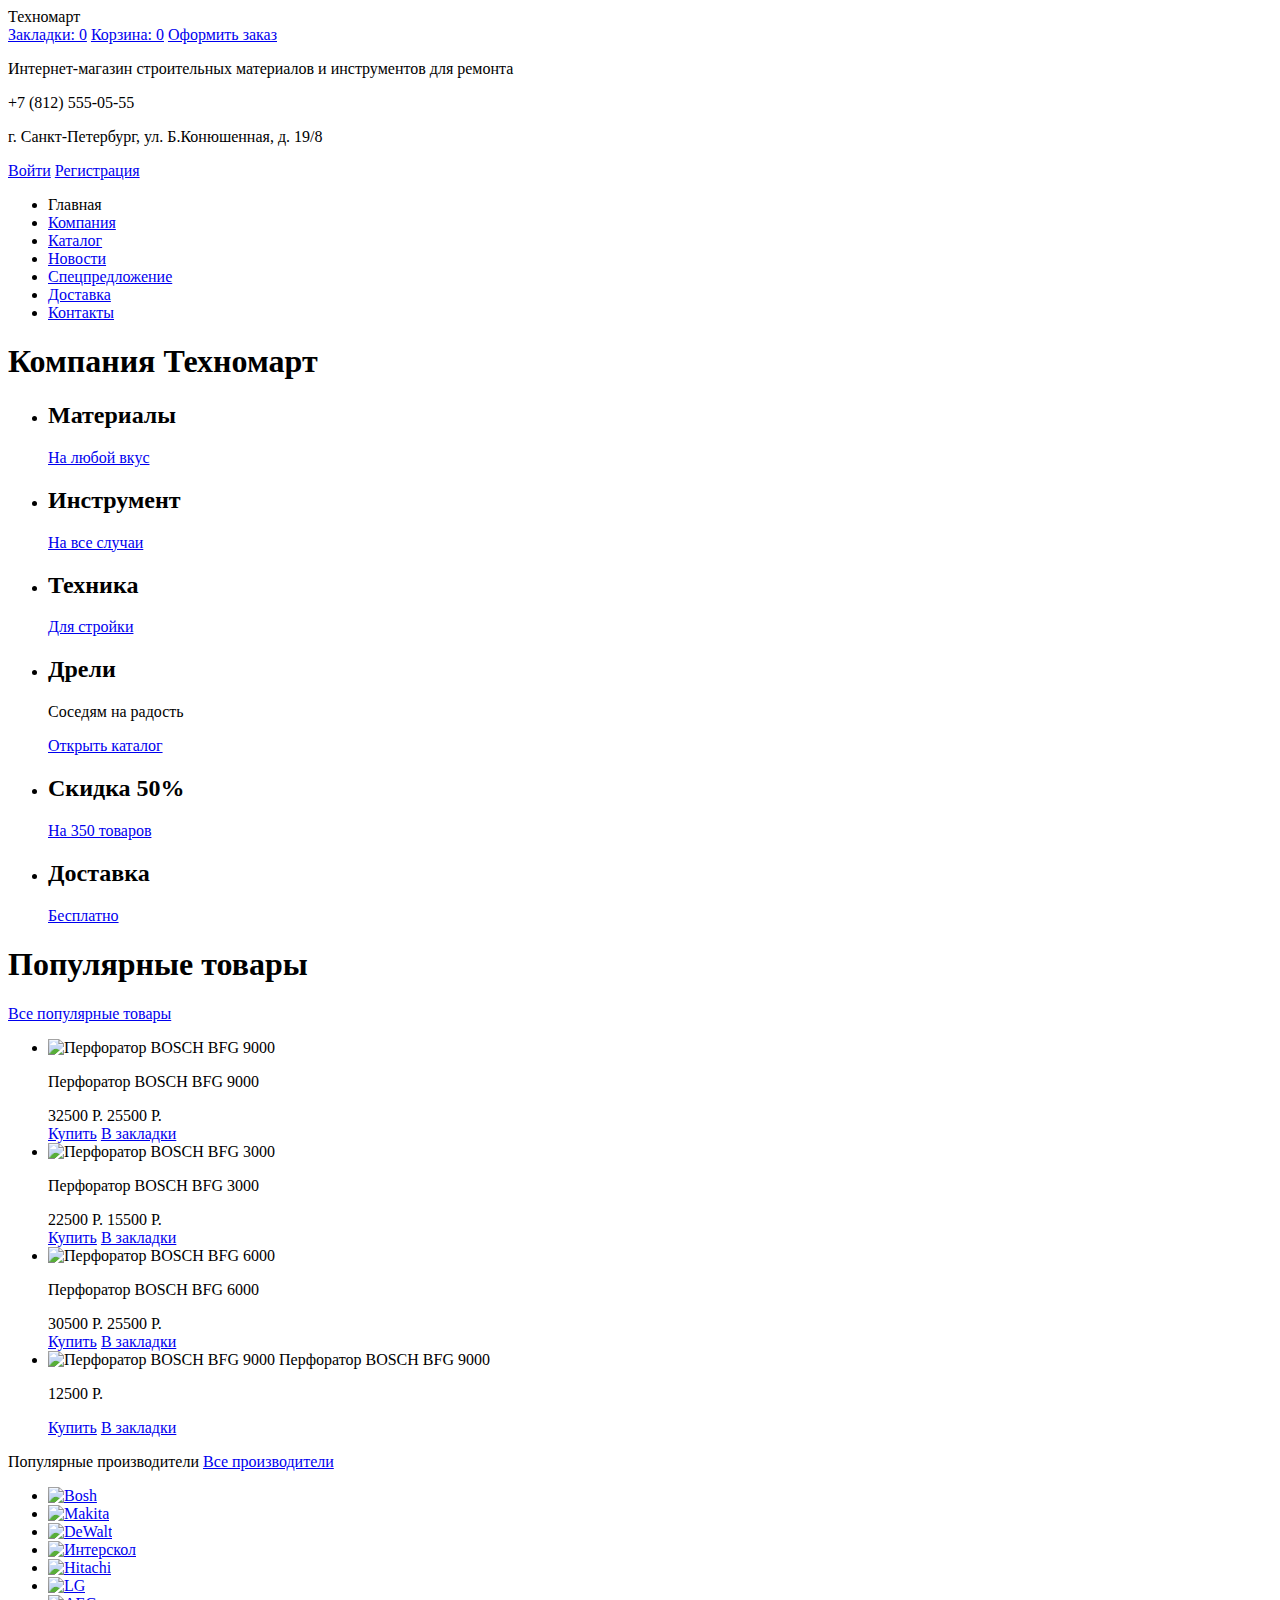
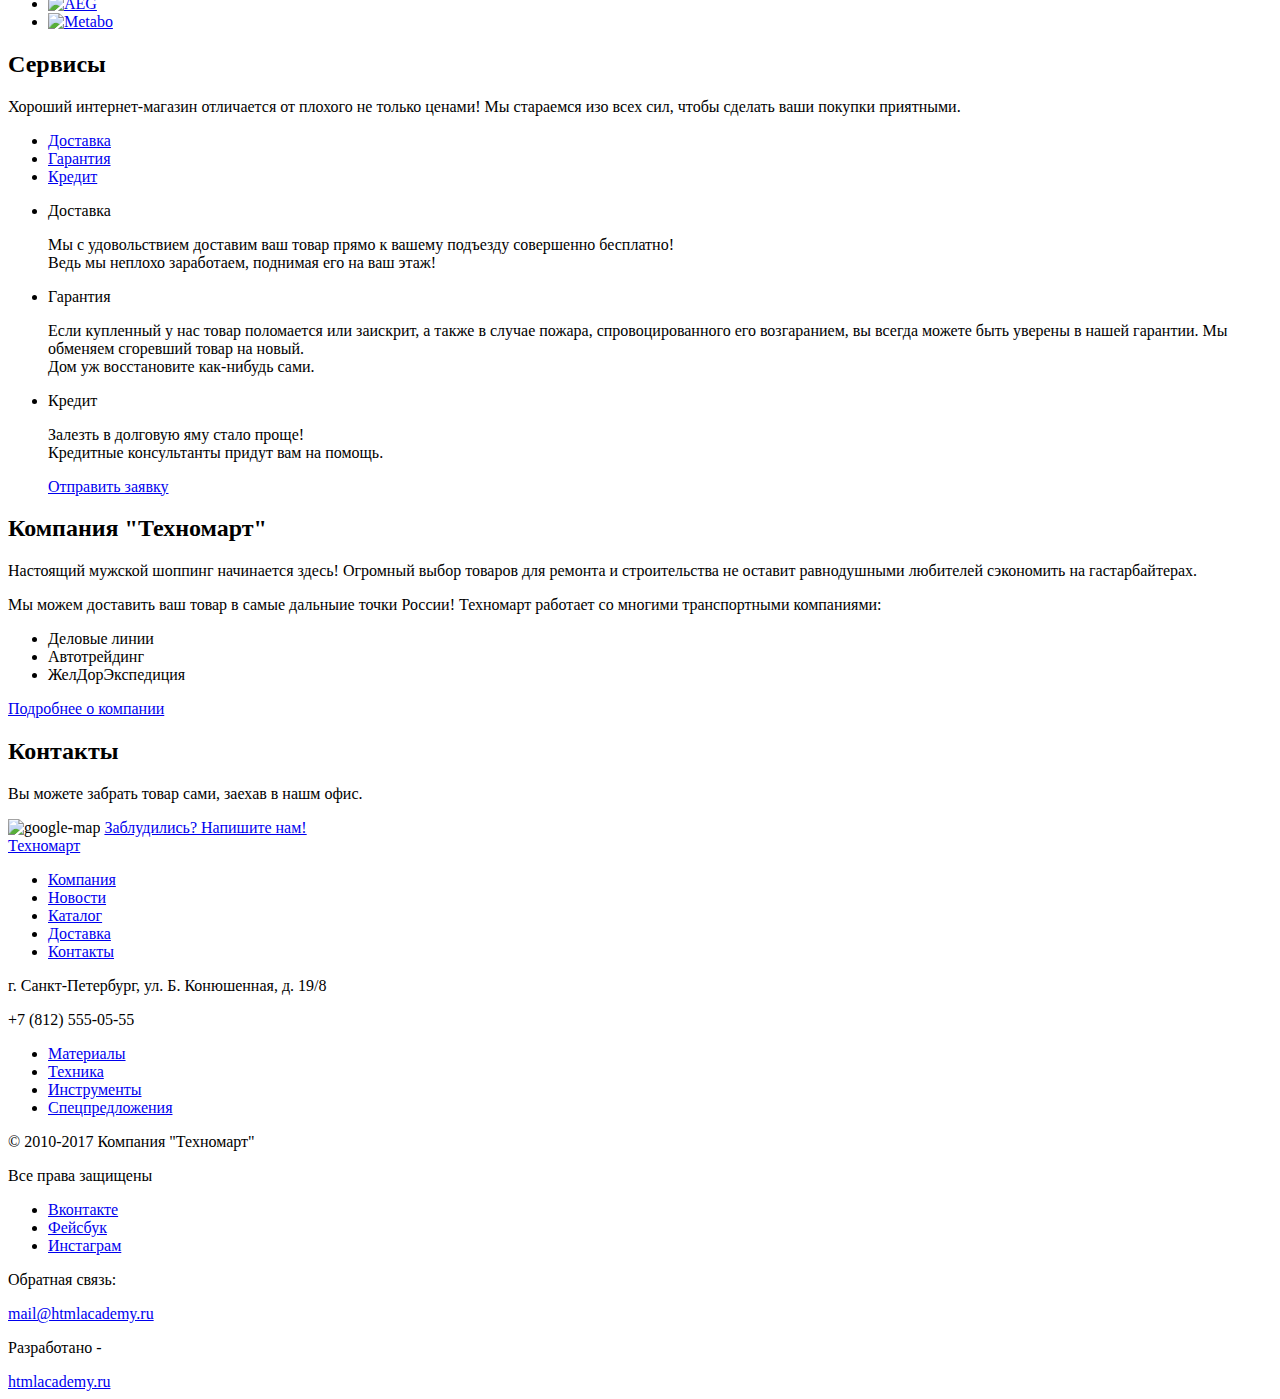
==== index.html @ 1995f7d8 "Изменил название классов" ====
<!DOCTYPE html>
<html lang="ru">
  <head>
    <meta charset="utf-8">
    <title>HTML Academy: Техномарт</title>
  </head>
  <body>
    <header class='header-main'>
       <div class='header-upper'>
           <div class='logo'>
               <a>Техномарт</a>
           </div>
           <div class='container'>
               <div class='search'>
               </div>
               <a href='#' class='bookmark'>Закладки: 0</a>
               <a href='#' class='basket'>Корзина: 0</a>
               <a href='#' class='order'>Оформить заказ</a>
           </div>       
       </div>
       <div class='header-under'>
          <div class='about-us'>
              <p class='description'>Интернет-магазин строительных материалов и инструментов для ремонта</p>
              <div class='contacts'>
                  <p class='header-telephone'>+7 (812) 555-05-55</p>
                  <p class='header-address'>г. Санкт-Петербург, ул. Б.Конюшенная, д. 19/8</p>
              </div> 
          </div>
          <div class='login-connected'>
              <a href='#' class='login'>Войти</a>
              <a href='#' class='registration'>Регистрация</a>
          </div>
       </div>
       <nav class='navigation'>
           <ul>
               <li><a>Главная</a></li>
               <li><a href='#'>Компания</a></li>
               <li><a href='catalog.html'>Каталог</a></li>
               <li><a href='#'>Новости</a></li>
               <li><a href='#'>Спецпредложение</a></li>
               <li><a href='#'>Доставка</a></li>
               <li><a href='#'>Контакты</a></li>
           </ul>
       </nav>
    </header>
    <main>
        <h1>Компания Техномарт</h1>
        <section class='info-service'>
            <ul class='list-offer'>
                <li class='offer material'>
                    <h2>Материалы</h2>
                    <a href='#' class='offer-type-info'>На любой вкус</a>
                </li>
                <li class='offer tool'>
                    <h2>Инструмент</h2>
                    <a href='#' class='offer-type-info'>На все случаи</a>
                </li>
                <li class='offer equipment'>
                    <h2>Техника</h2>
                    <a href='#' class='offer-type-info'>Для стройки</a>
                </li>
                <li class='slider-offer'>
                    <h2>Дрели</h2>
                    <p>Соседям на радость</p> 
                    <a href='catalog.html' class='button'>Открыть каталог</a> 
                </li>
                <li class='offer sale'>
                    <h2>Скидка 50%</h2>
                    <a href='#' class='offer-type-info'>На 350 товаров</a>
                </li>
                <li class='offer delivery'>
                    <h2>Доставка</h2>
                    <a href='#' class='offer-type-info'>Бесплатно</a>
                </li>
            </ul>
        </section>
        <section class='popular-item'>
          <div class='popular'>
               <div class='popular-header'>
                <h1>Популярные товары</h1>
                <a href='#' class='button'>Все популярные товары</a>
               </div>
                <ul class='popular-catalog'>
                    <li class='popular-element info-goods'>
                        <img src='http://placehold.it/150x100' alt='Перфоратор BOSCH BFG 9000'>
                        <p class='perfotor-description'>Перфоратор BOSCH BFG 9000</p>
                        <span class='old-price'>32500 Р.</span>
                        <span class='new-price'>25500 Р.</span>
                        <div class='perforator-actions'>
                            <a href='#' class='buy-button'>Купить</a>
                            <a href='#' class='bookmark-button'>В закладки</a>
                        </div>
                    </li>
                    <li class='popular-element info-goods'>
                        <img src='http://placehold.it/150x100' alt='Перфоратор BOSCH BFG 3000'>
                        <p class='perfotor-description'>Перфоратор BOSCH BFG 3000</p>
                        <span class='old-price'>22500 Р.</span>
                        <span class='new-price'>15500 Р.</span>
                        <div class='perforator-actions'>
                            <a href='#' class='buy-button'>Купить</a>
                            <a href='#' class='bookmark-button'>В закладки</a>
                        </div>
                    </li>
                    <li class='popular-element info-goods'>
                        <img src='http://placehold.it/150x100' alt='Перфоратор BOSCH BFG 6000'>
                        <p class='perfotor-description'>Перфоратор BOSCH BFG 6000</p>
                        <span class='old-price'>30500 Р.</span>
                        <span class='new-price'>25500 Р.</span>
                        <div class='perforator-actions'>
                        <a href='#' class='buy-button'>Купить</a>
                        <a href='#' class='bookmark-button'>В закладки</a>
                        </div>
                    </li>
                    <li class='popular-element info-goods'>
                        <img src='http://placehold.it/150x100' alt='Перфоратор BOSCH BFG 9000'>
                        <span class='perfotor-description'>Перфоратор BOSCH BFG 9000</span>
                        <p class='new-price'>12500 Р.</p>
                        <div class='perforator-actions'>
                            <a href='#' class='buy-button'>Купить</a>
                            <a href='#' class='bookmark-button'>В закладки</a>
                        </div>
                    </li>
                </ul>
           </div>
           <div clas='popular'>
            <div class='popular-header'>
                <span>Популярные производители</span>
                <a href='#' class='button'>Все производители</a>
            </div>
               <ul class='popular-element info-firm'>
                <li class='bosh'>
                    <a href='#' class='firms-logo'>
                        <img src='http://placehold.it/150x100' alt='Bosh'>
                    </a>
                </li>
                <li class='popular-element info-firm'>
                    <a href='#' class='firms-logo'>
                        <img src='http://placehold.it/150x100' alt='Makita'>
                    </a>
                </li>
                <li class='popular-element info-firm'>
                    <a href='#' class='firms-logo'>
                        <img src='http://placehold.it/150x100' alt='DeWalt'>
                    </a>
                </li>
                <li class='popular-element info-firm'>
                    <a href='#' class='firms-logo'>
                        <img src='http://placehold.it/150x100' alt='Интерскол'>
                    </a>
                </li>
                <li class='popular-element info-firm'>
                    <a href='#' class='firms-logo'>
                        <img src='http://placehold.it/150x100' alt='Hitachi'>
                    </a>
                </li>
                <li class='popular-element info-firm'>
                    <a href='#' class='firms-logo'>
                        <img src='http://placehold.it/150x100' alt='LG'>
                    </a>
                </li>
                <li class='popular-element info-firm'>
                    <a href='#' class='firms-logo'>
                        <img src='http://placehold.it/150x100' alt='AEG'>
                    </a>
                </li>
                <li class='popular-element info-firm'>
                    <a href='#' class='firms-logo'>
                        <img src='http://placehold.it/150x100' alt='Metabo'>
                    </a>
                </li>
               </ul>
           </div>
        </section>
        <section class='service'>
            <div class='service-intro'>
                <h2>Сервисы</h2>
                <p>
                    Хороший интернет-магазин отличается от плохого не только ценами!
                    Мы стараемся изо всех сил, чтобы сделать ваши покупки приятными.
                </p>
            </div>
            <div class='service-block'>
                <div class='service-button'>
                   <ul>
                       <li><a href='#'>Доставка</a></li>
                       <li><a href='#'>Гарантия</a></li>
                       <li><a href='#'>Кредит</a></li>
                   </ul>
                </div>
                <div class='info-service'>
                   <ul class='list-info'>
                    <li class='info-block info-delivery'>
                        <span>Доставка</span>
                        <p>
                            Мы с удовольствием доставим ваш товар прямо к вашему подъезду совершенно бесплатно!<br>
                            Ведь мы неплохо заработаем, поднимая его на ваш этаж!
                        </p>
                    </li>
                    <li class='info-block info-guarantee'>
                        <span>Гарантия</span>
                        <p>
                            Если купленный у нас товар поломается или заискрит, а также в случае пожара, спровоцированного его возгаранием, вы всегда можете быть уверены в нашей гарантии. Мы обменяем сгоревший товар на новый.<br>
                            Дом уж восстановите как-нибудь сами.
                        </p>
                    </li>
                    <li class='info-block info-credit'>
                        <span>Кредит</span>
                        <p>
                            Залезть в долговую яму стало проще!<br>
                            Кредитные консультанты придут вам на помощь.
                        </p>
                        <a href='#' class='credit-button'>Отправить заявку</a>
                    </li>
                   </ul>
                </div>
            </div>
        </section>
        <section class='company-info'>
            <section class='info'>
                <h2>Компания "Техномарт"</h2>
                <p>
                   Настоящий мужской шоппинг начинается здесь! Огромный выбор товаров для ремонта и строительства не оставит равнодушными любителей сэкономить на гастарбайтерах.
                </p>
                <p>
                    Мы можем доставить ваш товар в самые дальныие точки России! Техномарт работает со многими транспортными компаниями:
                </p>
                <ul class='info-list'>
                    <li>Деловые линии</li>
                    <li>Автотрейдинг</li>
                    <li>ЖелДорЭкспедиция</li>
                </ul>
                <a href='#' class='more-info-button'>Подробнее о компании</a>
            </section>
            <section class='how-find'>
                <h2>Контакты</h2>
                <p>
                    Вы можете забрать товар сами,
                    заехав в нашм офис.
                </p>
                <img src='http://placehold.it/150x100' alt='google-map'>
                <a href='#' class='write-us-button'>Заблудились? Напишите нам!</a>
            </section>
        </section>
     </main>
     <footer>
         <div class='footer-upper'>
             <a href='index.html' class='footer-logo'>Техномарт</a>
             <ul class='navigation-contacts'>
                 <li><a href='#'>Компания</a></li>
                 <li><a href='#'>Новости</a></li>
                 <li><a href='catalog.html'>Каталог</a></li>
                 <li><a href='#'>Доставка</a></li>
                 <li><a href='#'>Контакты</a></li>
             </ul>
         </div>
         <div class='footer-middle'>
            <div class='panel-address'>
                <p>г. Санкт-Петербург, ул. Б. Конюшенная, д. 19/8</p>
                <p>+7 (812) 555-05-55</p>
            </div> 
            <ul class='navigation-offer'>
                <li><a href='#'>Материалы</a></li>
                <li><a href='#'>Техника</a></li>
                <li><a href='#'>Инструменты</a></li>
                <li><a href='#'>Спецпредложения</a></li>
            </ul>            
         </div>
         <div class='footer-under'>
              <div class='copyright'>
                  <p>© 2010-2017 Компания "Техномарт"</p>
                  <p>Все права защищены</p>
              </div>
              <div class="social">
                 <ul>
                  <li><a class="button-vk" href="#">Вконтакте</a></li>
                  <li><a class="button-fb" href="#">Фейсбук</a></li>
                  <li><a class="button-inst" href="#">Инстаграм</a></li>
                 </ul>
              </div>
                  <div class="feedback">
                      <p>Обратная связь:</p>
                      <a href="mail@htmlacademy.ru">mail@htmlacademy.ru</a>
                  </div>
                  <div class="site">
                      <p>Разработано -</p>
                      <a href="https://htmlacademy.ru">htmlacademy.ru</a>
                  </div>           
         </div>
     </footer>
  </body>
</html>
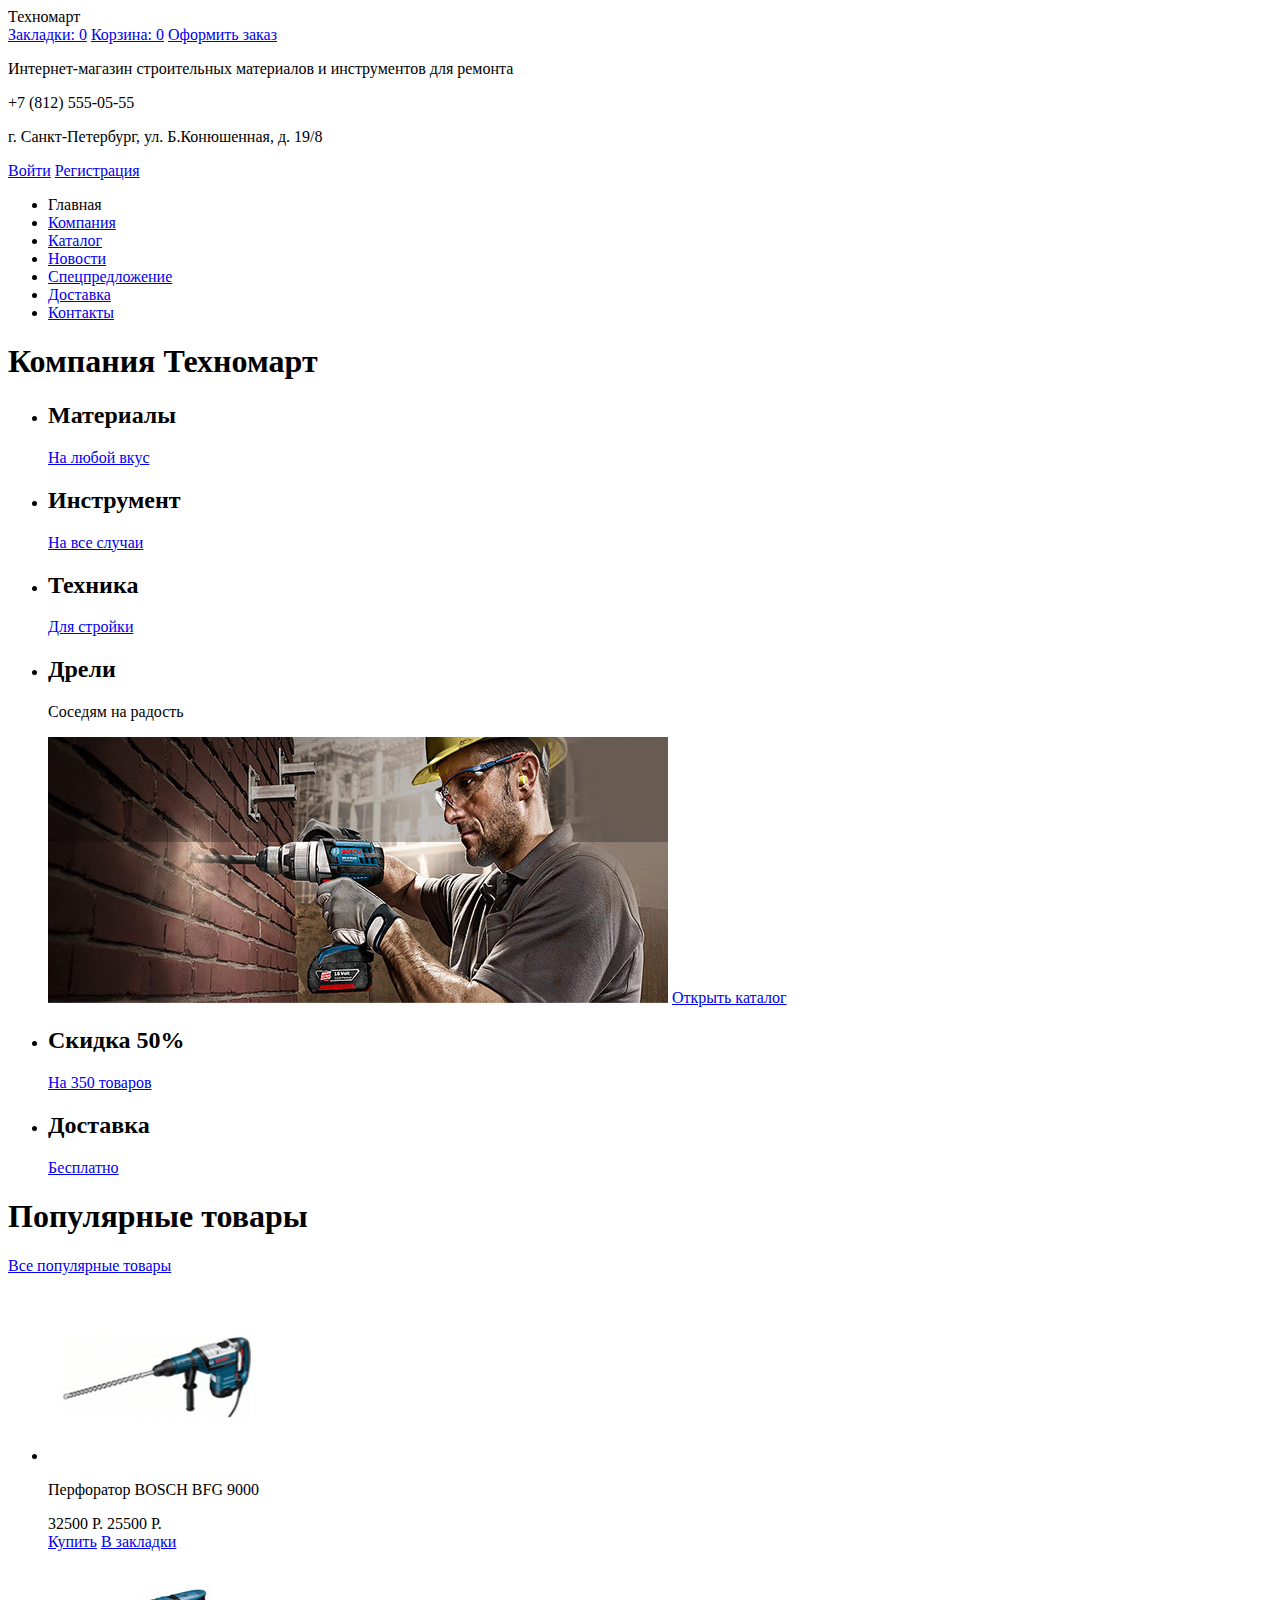
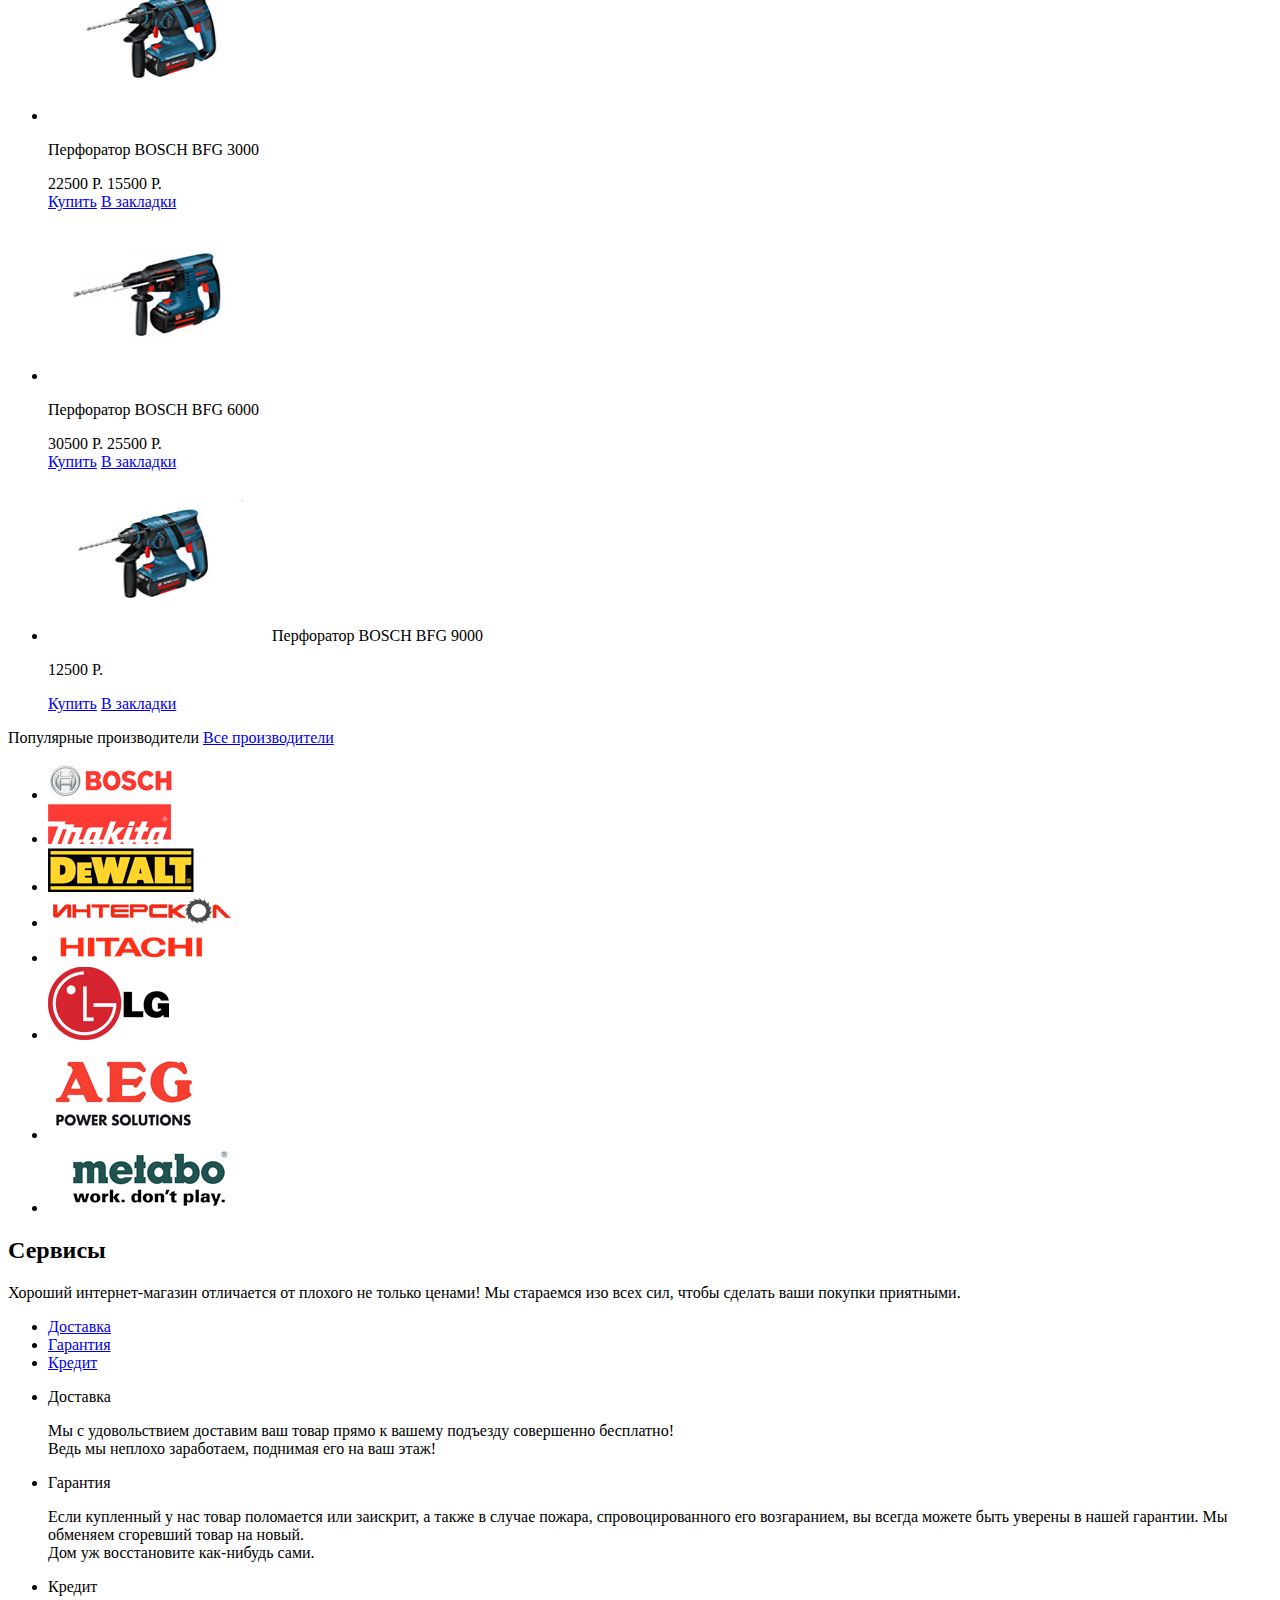
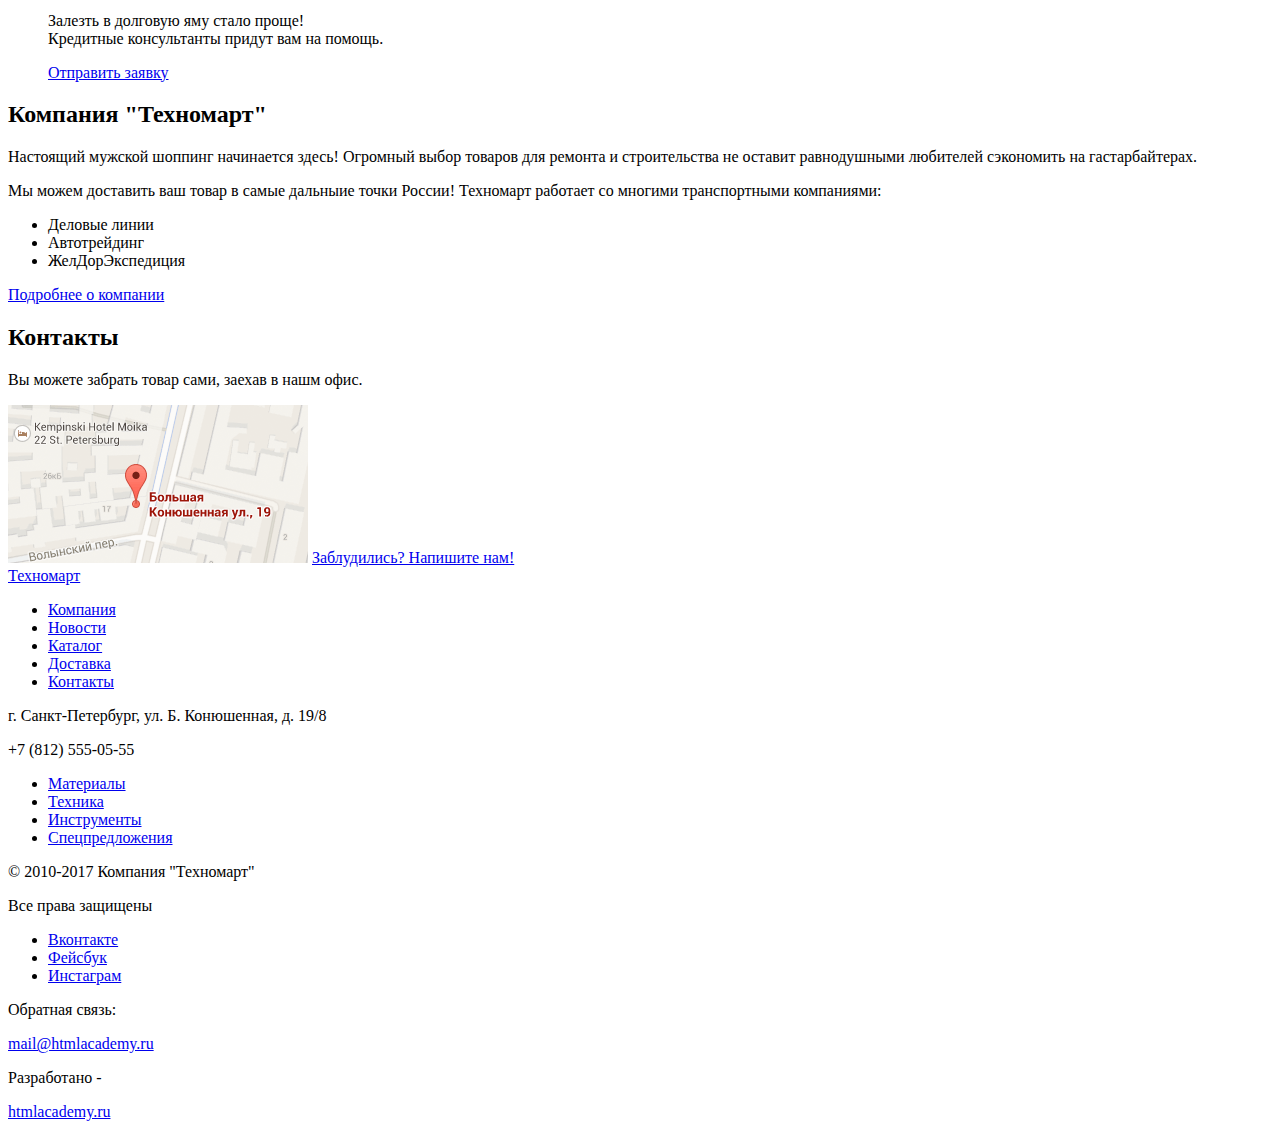
==== commit 0d5e5d83: "Добавляем контентные изображения" ====
--- a/index.html
+++ b/index.html
@@ -62,6 +62,7 @@
                 <li class='slider-offer'>
                     <h2>Дрели</h2>
                     <p>Соседям на радость</p> 
+                    <img src="img/Slider-2.jpg" width="620" height="266" alt="slider1">
                     <a href='catalog.html' class='button'>Открыть каталог</a> 
                 </li>
                 <li class='offer sale'>
@@ -77,50 +78,50 @@
         <section class='popular-item'>
           <div class='popular'>
                <div class='popular-header'>
-                <h1>Популярные товары</h1>
-                <a href='#' class='button'>Все популярные товары</a>
+                   <h1>Популярные товары</h1>
+                   <a href='#' class='button'>Все популярные товары</a>
                </div>
-                <ul class='popular-catalog'>
-                    <li class='popular-element info-goods'>
-                        <img src='http://placehold.it/150x100' alt='Перфоратор BOSCH BFG 9000'>
-                        <p class='perfotor-description'>Перфоратор BOSCH BFG 9000</p>
-                        <span class='old-price'>32500 Р.</span>
-                        <span class='new-price'>25500 Р.</span>
-                        <div class='perforator-actions'>
-                            <a href='#' class='buy-button'>Купить</a>
-                            <a href='#' class='bookmark-button'>В закладки</a>
-                        </div>
-                    </li>
-                    <li class='popular-element info-goods'>
-                        <img src='http://placehold.it/150x100' alt='Перфоратор BOSCH BFG 3000'>
-                        <p class='perfotor-description'>Перфоратор BOSCH BFG 3000</p>
-                        <span class='old-price'>22500 Р.</span>
-                        <span class='new-price'>15500 Р.</span>
-                        <div class='perforator-actions'>
-                            <a href='#' class='buy-button'>Купить</a>
-                            <a href='#' class='bookmark-button'>В закладки</a>
-                        </div>
-                    </li>
-                    <li class='popular-element info-goods'>
-                        <img src='http://placehold.it/150x100' alt='Перфоратор BOSCH BFG 6000'>
-                        <p class='perfotor-description'>Перфоратор BOSCH BFG 6000</p>
-                        <span class='old-price'>30500 Р.</span>
-                        <span class='new-price'>25500 Р.</span>
-                        <div class='perforator-actions'>
-                        <a href='#' class='buy-button'>Купить</a>
-                        <a href='#' class='bookmark-button'>В закладки</a>
-                        </div>
-                    </li>
-                    <li class='popular-element info-goods'>
-                        <img src='http://placehold.it/150x100' alt='Перфоратор BOSCH BFG 9000'>
-                        <span class='perfotor-description'>Перфоратор BOSCH BFG 9000</span>
-                        <p class='new-price'>12500 Р.</p>
-                        <div class='perforator-actions'>
-                            <a href='#' class='buy-button'>Купить</a>
-                            <a href='#' class='bookmark-button'>В закладки</a>
-                        </div>
-                    </li>
-                </ul>
+                   <ul class='popular-catalog'>
+                       <li class='popular-element info-goods'>
+                           <img src="img/Item-1.jpg" width="220" height="170" alt="Перфоратор BOSCH BFG 9000">
+                           <p class='perfotor-description'>Перфоратор BOSCH BFG 9000</p>
+                           <span class='old-price'>32500 Р.</span>
+                           <span class='new-price'>25500 Р.</span>
+                           <div class='perforator-actions'>
+                                <a href='#' class='buy-button'>Купить</a>
+                                <a href='#' class='bookmark-button'>В закладки</a>
+                           </div>
+                       </li>
+                       <li class='popular-element info-goods'>
+                           <img src="img/Item-2.jpg" width="220" height="170" alt='Перфоратор BOSCH BFG 3000'>
+                           <p class='perfotor-description'>Перфоратор BOSCH BFG 3000</p>
+                           <span class='old-price'>22500 Р.</span>
+                           <span class='new-price'>15500 Р.</span>
+                           <div class='perforator-actions'>
+                               <a href='#' class='buy-button'>Купить</a>
+                               <a href='#' class='bookmark-button'>В закладки</a>
+                           </div>
+                       </li>
+                       <li class='popular-element info-goods'>
+                           <img src="img/Item-3.jpg" width="220" height="170" alt='Перфоратор BOSCH BFG 6000'>
+                           <p class='perfotor-description'>Перфоратор BOSCH BFG 6000</p>
+                           <span class='old-price'>30500 Р.</span>
+                           <span class='new-price'>25500 Р.</span>
+                           <div class='perforator-actions'>
+                               <a href='#' class='buy-button'>Купить</a>
+                               <a href='#' class='bookmark-button'>В закладки</a>
+                           </div>
+                       </li>
+                       <li class='popular-element info-goods'>
+                           <img src="img/Item-4.jpg" width="220" height="170" alt='Перфоратор BOSCH BFG 9000'>
+                           <span class='perfotor-description'>Перфоратор BOSCH BFG 9000</span>
+                           <p class='new-price'>12500 Р.</p>
+                           <div class='perforator-actions'>
+                               <a href='#' class='buy-button'>Купить</a>
+                               <a href='#' class='bookmark-button'>В закладки</a>
+                           </div>
+                       </li>
+                   </ul>
            </div>
            <div clas='popular'>
             <div class='popular-header'>
@@ -130,42 +131,42 @@
                <ul class='popular-element info-firm'>
                 <li class='bosh'>
                     <a href='#' class='firms-logo'>
-                        <img src='http://placehold.it/150x100' alt='Bosh'>
-                    </a>
-                </li>
-                <li class='popular-element info-firm'>
-                    <a href='#' class='firms-logo'>
-                        <img src='http://placehold.it/150x100' alt='Makita'>
-                    </a>
-                </li>
-                <li class='popular-element info-firm'>
-                    <a href='#' class='firms-logo'>
-                        <img src='http://placehold.it/150x100' alt='DeWalt'>
-                    </a>
-                </li>
-                <li class='popular-element info-firm'>
-                    <a href='#' class='firms-logo'>
-                        <img src='http://placehold.it/150x100' alt='Интерскол'>
-                    </a>
-                </li>
-                <li class='popular-element info-firm'>
-                    <a href='#' class='firms-logo'>
-                        <img src='http://placehold.it/150x100' alt='Hitachi'>
-                    </a>
-                </li>
-                <li class='popular-element info-firm'>
-                    <a href='#' class='firms-logo'>
-                        <img src='http://placehold.it/150x100' alt='LG'>
-                    </a>
-                </li>
-                <li class='popular-element info-firm'>
-                    <a href='#' class='firms-logo'>
-                        <img src='http://placehold.it/150x100' alt='AEG'>
-                    </a>
-                </li>
-                <li class='popular-element info-firm'>
-                    <a href='#' class='firms-logo'>
-                        <img src='http://placehold.it/150x100' alt='Metabo'>
+                        <img src="img/bosch.png" width="126" height="37" alt='Bosh'>
+                    </a>
+                </li>
+                <li class='popular-element info-firm'>
+                    <a href='#' class='firms-logo'>
+                        <img src="img/makita.png" width="123" height="40" alt='Makita'>
+                    </a>
+                </li>
+                <li class='popular-element info-firm'>
+                    <a href='#' class='firms-logo'>
+                        <img src="img/dewalt.png" width="146" height="44" alt='DeWalt'>
+                    </a>
+                </li>
+                <li class='popular-element info-firm'>
+                    <a href='#' class='firms-logo'>
+                        <img src="img/interscol.png" width="184" height="32" alt='Интерскол'>
+                    </a>
+                </li>
+                <li class='popular-element info-firm'>
+                    <a href='#' class='firms-logo'>
+                        <img src="img/hitachi.png" width="169" height="31" alt='Hitachi'>
+                    </a>
+                </li>
+                <li class='popular-element info-firm'>
+                    <a href='#' class='firms-logo'>
+                        <img src="img/lg.png" width="121" height="73" alt='LG'>
+                    </a>
+                </li>
+                <li class='popular-element info-firm'>
+                    <a href='#' class='firms-logo'>
+                        <img src="img/aeg.png" width="151" height="96" alt='AEG'>
+                    </a>
+                </li>
+                <li class='popular-element info-firm'>
+                    <a href='#' class='firms-logo'>
+                        <img src="img/metabo.png" width="204" height="69" alt='Metabo'>
                     </a>
                 </li>
                </ul>
@@ -237,7 +238,7 @@
                     Вы можете забрать товар сами,
                     заехав в нашм офис.
                 </p>
-                <img src='http://placehold.it/150x100' alt='google-map'>
+                <img src="img/map-small.png" width="300" height="158" alt='google-map'>
                 <a href='#' class='write-us-button'>Заблудились? Напишите нам!</a>
             </section>
         </section>
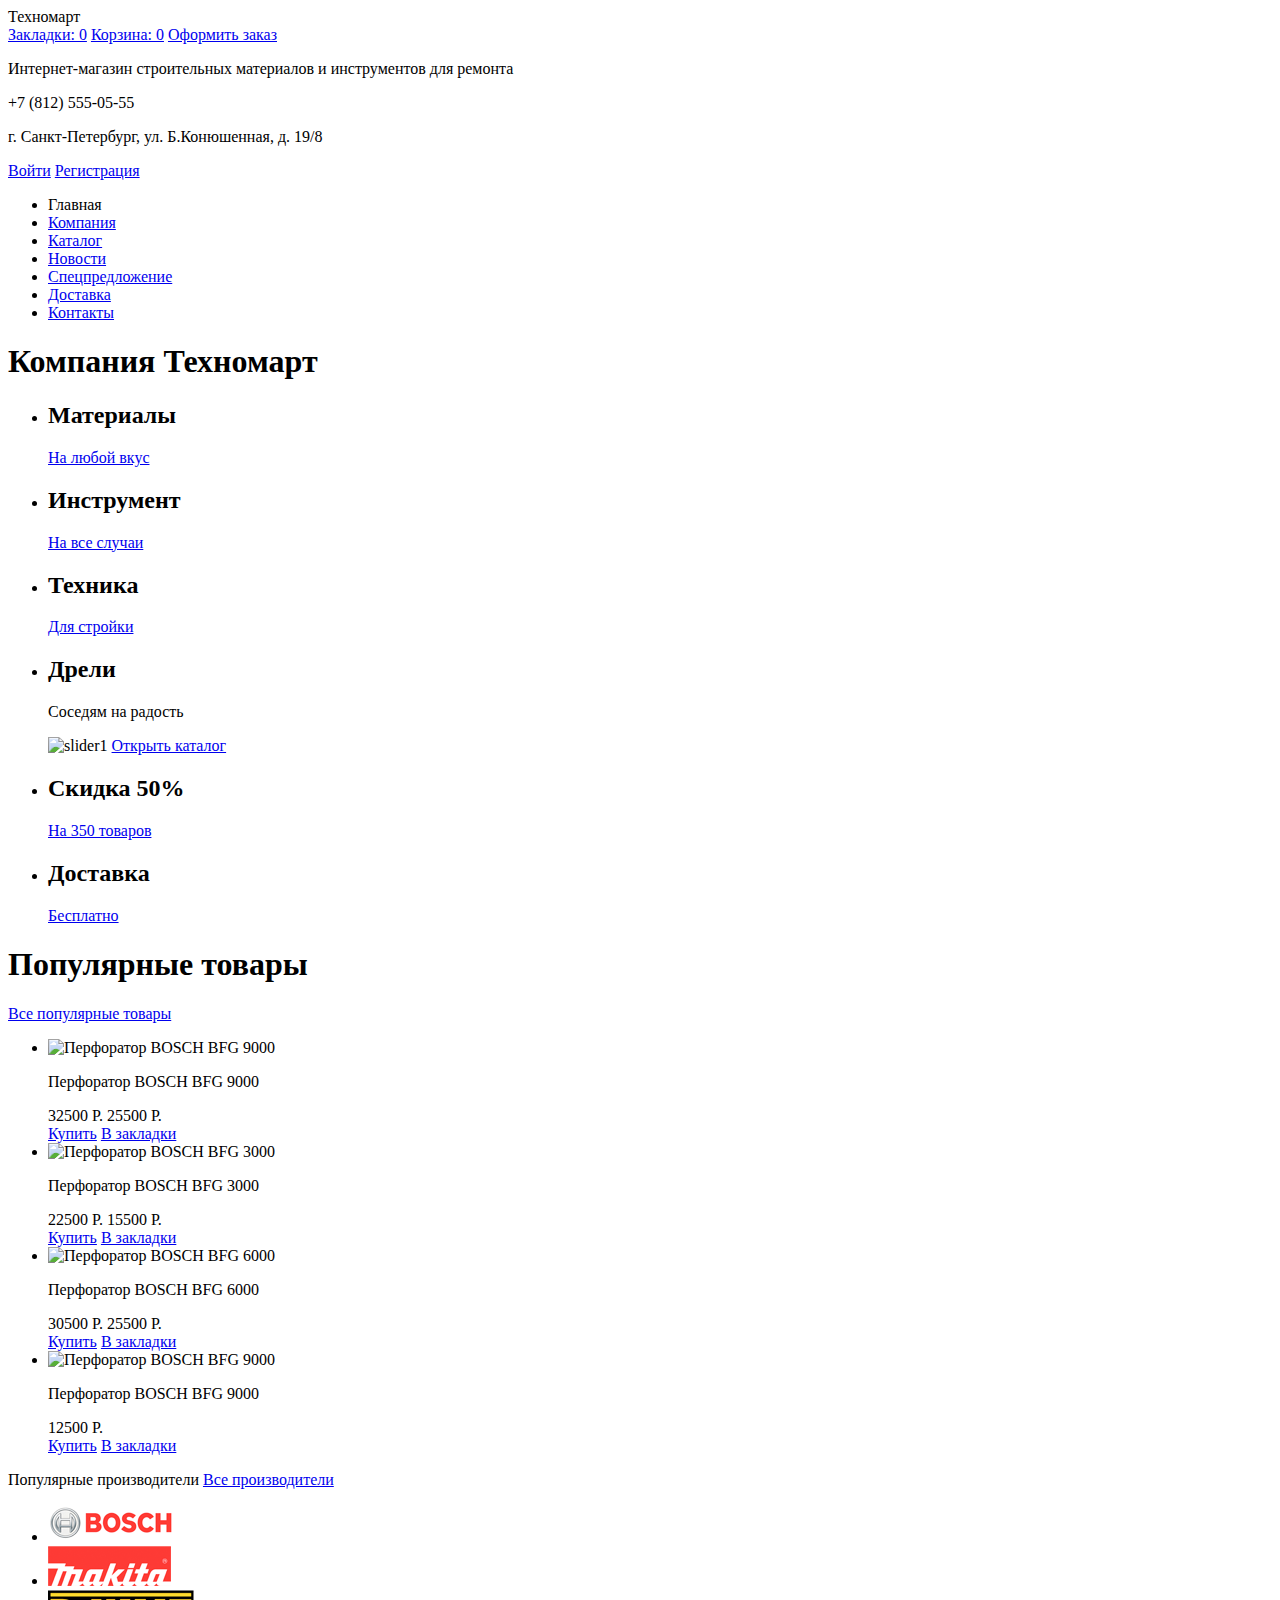
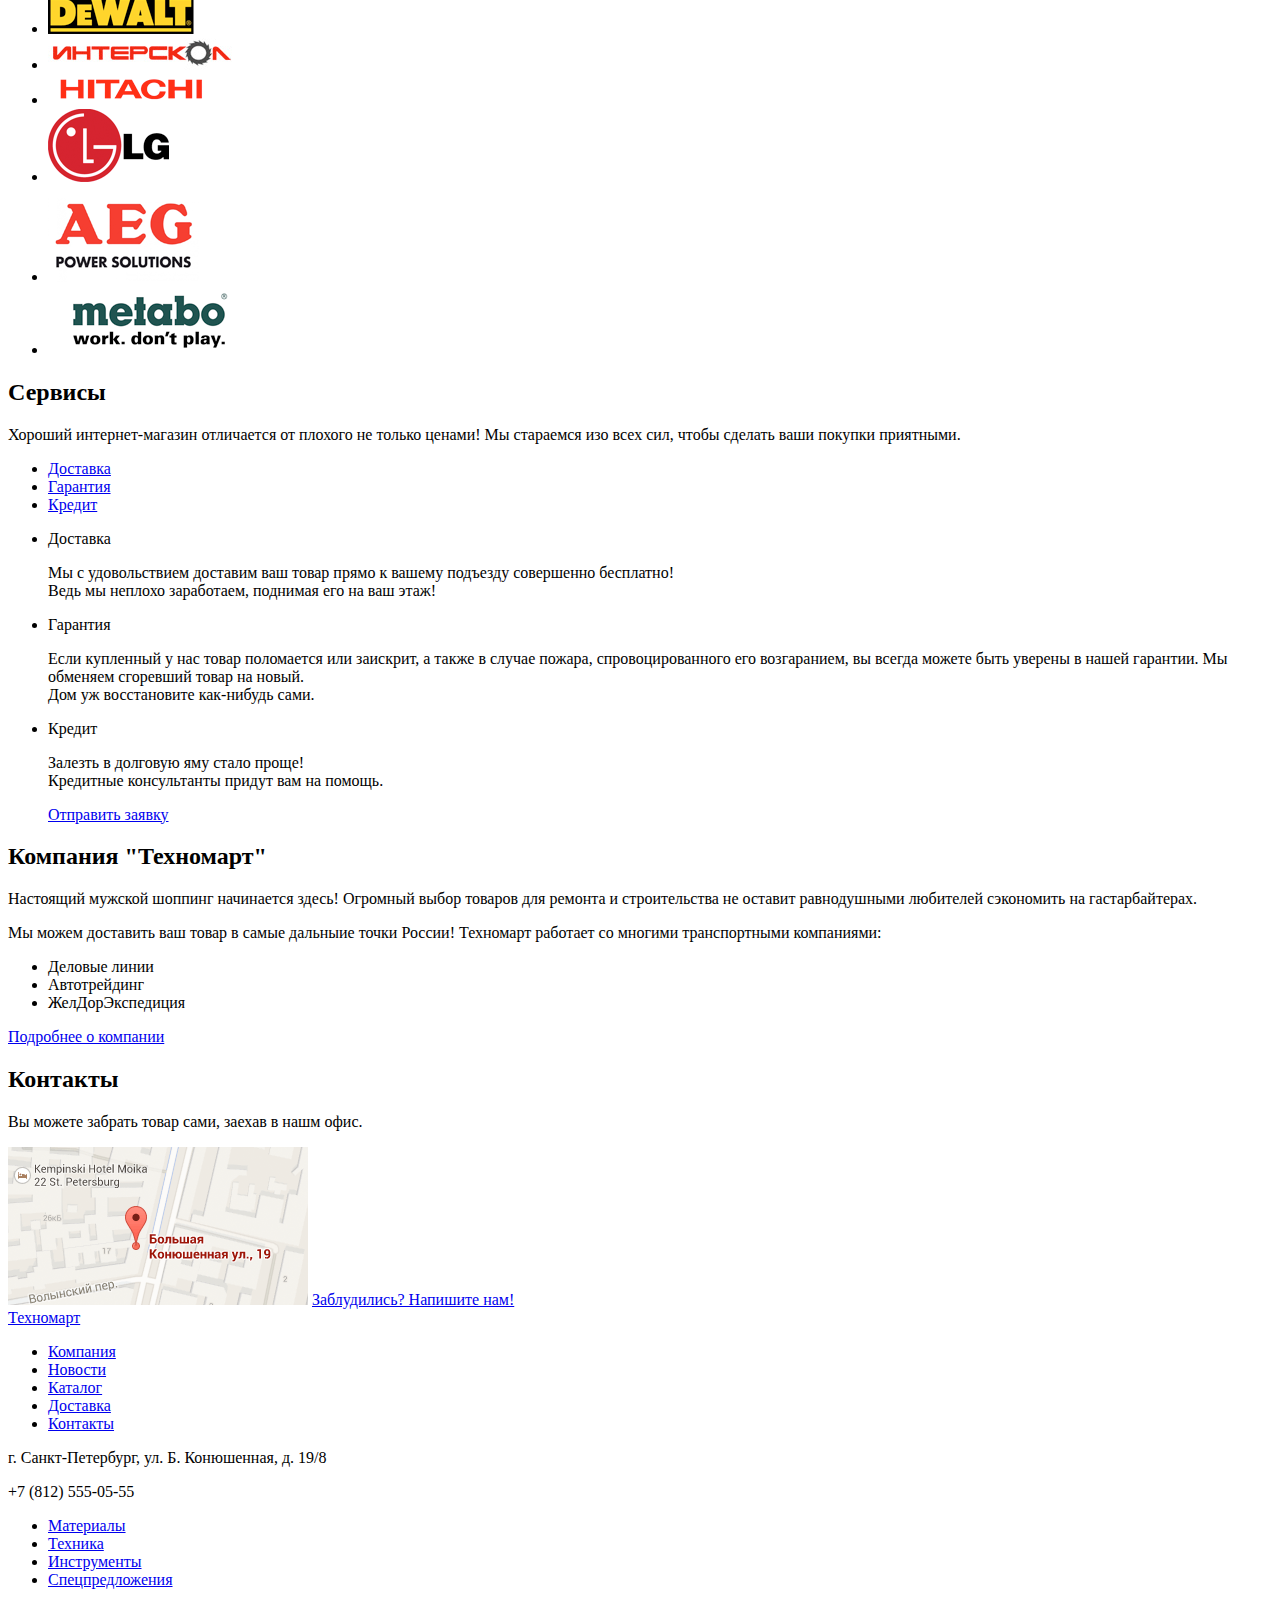
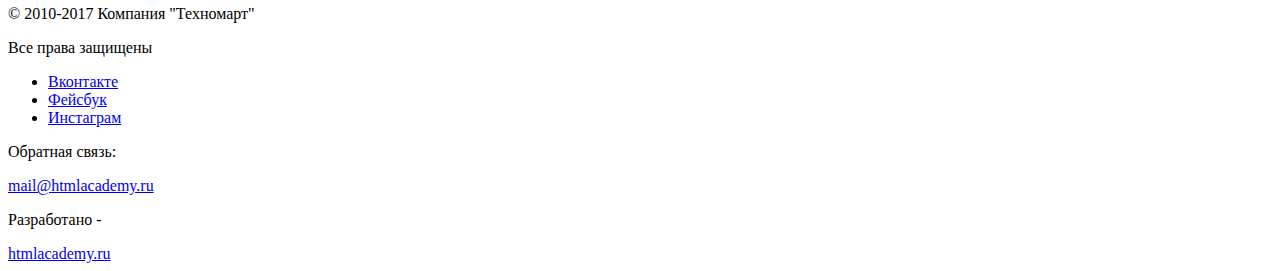
==== commit 445302b4: "Исправлены замечания" ====
--- a/index.html
+++ b/index.html
@@ -62,7 +62,7 @@
                 <li class='slider-offer'>
                     <h2>Дрели</h2>
                     <p>Соседям на радость</p> 
-                    <img src="img/Slider-2.jpg" width="620" height="266" alt="slider1">
+                    <img src="img/slider-2.jpg" width="620" height="266" alt="slider1">
                     <a href='catalog.html' class='button'>Открыть каталог</a> 
                 </li>
                 <li class='offer sale'>
@@ -83,7 +83,7 @@
                </div>
                    <ul class='popular-catalog'>
                        <li class='popular-element info-goods'>
-                           <img src="img/Item-1.jpg" width="220" height="170" alt="Перфоратор BOSCH BFG 9000">
+                           <img src="img/item-1.jpg" width="220" height="170" alt="Перфоратор BOSCH BFG 9000">
                            <p class='perfotor-description'>Перфоратор BOSCH BFG 9000</p>
                            <span class='old-price'>32500 Р.</span>
                            <span class='new-price'>25500 Р.</span>
@@ -93,7 +93,7 @@
                            </div>
                        </li>
                        <li class='popular-element info-goods'>
-                           <img src="img/Item-2.jpg" width="220" height="170" alt='Перфоратор BOSCH BFG 3000'>
+                           <img src="img/item-2.jpg" width="220" height="170" alt='Перфоратор BOSCH BFG 3000'>
                            <p class='perfotor-description'>Перфоратор BOSCH BFG 3000</p>
                            <span class='old-price'>22500 Р.</span>
                            <span class='new-price'>15500 Р.</span>
@@ -103,7 +103,7 @@
                            </div>
                        </li>
                        <li class='popular-element info-goods'>
-                           <img src="img/Item-3.jpg" width="220" height="170" alt='Перфоратор BOSCH BFG 6000'>
+                           <img src="img/item-3.jpg" width="220" height="170" alt='Перфоратор BOSCH BFG 6000'>
                            <p class='perfotor-description'>Перфоратор BOSCH BFG 6000</p>
                            <span class='old-price'>30500 Р.</span>
                            <span class='new-price'>25500 Р.</span>
@@ -113,9 +113,9 @@
                            </div>
                        </li>
                        <li class='popular-element info-goods'>
-                           <img src="img/Item-4.jpg" width="220" height="170" alt='Перфоратор BOSCH BFG 9000'>
-                           <span class='perfotor-description'>Перфоратор BOSCH BFG 9000</span>
-                           <p class='new-price'>12500 Р.</p>
+                           <img src="img/item-4.jpg" width="220" height="170" alt='Перфоратор BOSCH BFG 9000'>
+                           <p class='perfotor-description'>Перфоратор BOSCH BFG 9000</p>
+                           <span class='new-price'>12500 Р.</span>
                            <div class='perforator-actions'>
                                <a href='#' class='buy-button'>Купить</a>
                                <a href='#' class='bookmark-button'>В закладки</a>
@@ -131,42 +131,42 @@
                <ul class='popular-element info-firm'>
                 <li class='bosh'>
                     <a href='#' class='firms-logo'>
-                        <img src="img/bosch.png" width="126" height="37" alt='Bosh'>
-                    </a>
-                </li>
-                <li class='popular-element info-firm'>
-                    <a href='#' class='firms-logo'>
-                        <img src="img/makita.png" width="123" height="40" alt='Makita'>
-                    </a>
-                </li>
-                <li class='popular-element info-firm'>
-                    <a href='#' class='firms-logo'>
-                        <img src="img/dewalt.png" width="146" height="44" alt='DeWalt'>
-                    </a>
-                </li>
-                <li class='popular-element info-firm'>
-                    <a href='#' class='firms-logo'>
-                        <img src="img/interscol.png" width="184" height="32" alt='Интерскол'>
-                    </a>
-                </li>
-                <li class='popular-element info-firm'>
-                    <a href='#' class='firms-logo'>
-                        <img src="img/hitachi.png" width="169" height="31" alt='Hitachi'>
-                    </a>
-                </li>
-                <li class='popular-element info-firm'>
-                    <a href='#' class='firms-logo'>
-                        <img src="img/lg.png" width="121" height="73" alt='LG'>
-                    </a>
-                </li>
-                <li class='popular-element info-firm'>
-                    <a href='#' class='firms-logo'>
-                        <img src="img/aeg.png" width="151" height="96" alt='AEG'>
-                    </a>
-                </li>
-                <li class='popular-element info-firm'>
-                    <a href='#' class='firms-logo'>
-                        <img src="img/metabo.png" width="204" height="69" alt='Metabo'>
+                        <img src="img/logo-bosch.png" width="126" height="37" alt='Bosh'>
+                    </a>
+                </li>
+                <li class='popular-element info-firm'>
+                    <a href='#' class='firms-logo'>
+                        <img src="img/logo-makita.png" width="123" height="40" alt='Makita'>
+                    </a>
+                </li>
+                <li class='popular-element info-firm'>
+                    <a href='#' class='firms-logo'>
+                        <img src="img/logo-dewalt.png" width="146" height="44" alt='DeWalt'>
+                    </a>
+                </li>
+                <li class='popular-element info-firm'>
+                    <a href='#' class='firms-logo'>
+                        <img src="img/logo-interscol.png" width="184" height="32" alt='Интерскол'>
+                    </a>
+                </li>
+                <li class='popular-element info-firm'>
+                    <a href='#' class='firms-logo'>
+                        <img src="img/logo-hitachi.png" width="169" height="31" alt='Hitachi'>
+                    </a>
+                </li>
+                <li class='popular-element info-firm'>
+                    <a href='#' class='firms-logo'>
+                        <img src="img/logo-lg.png" width="121" height="73" alt='LG'>
+                    </a>
+                </li>
+                <li class='popular-element info-firm'>
+                    <a href='#' class='firms-logo'>
+                        <img src="img/logo-aeg.png" width="151" height="96" alt='AEG'>
+                    </a>
+                </li>
+                <li class='popular-element info-firm'>
+                    <a href='#' class='firms-logo'>
+                        <img src="img/logo-metabo.png" width="204" height="69" alt='Metabo'>
                     </a>
                 </li>
                </ul>
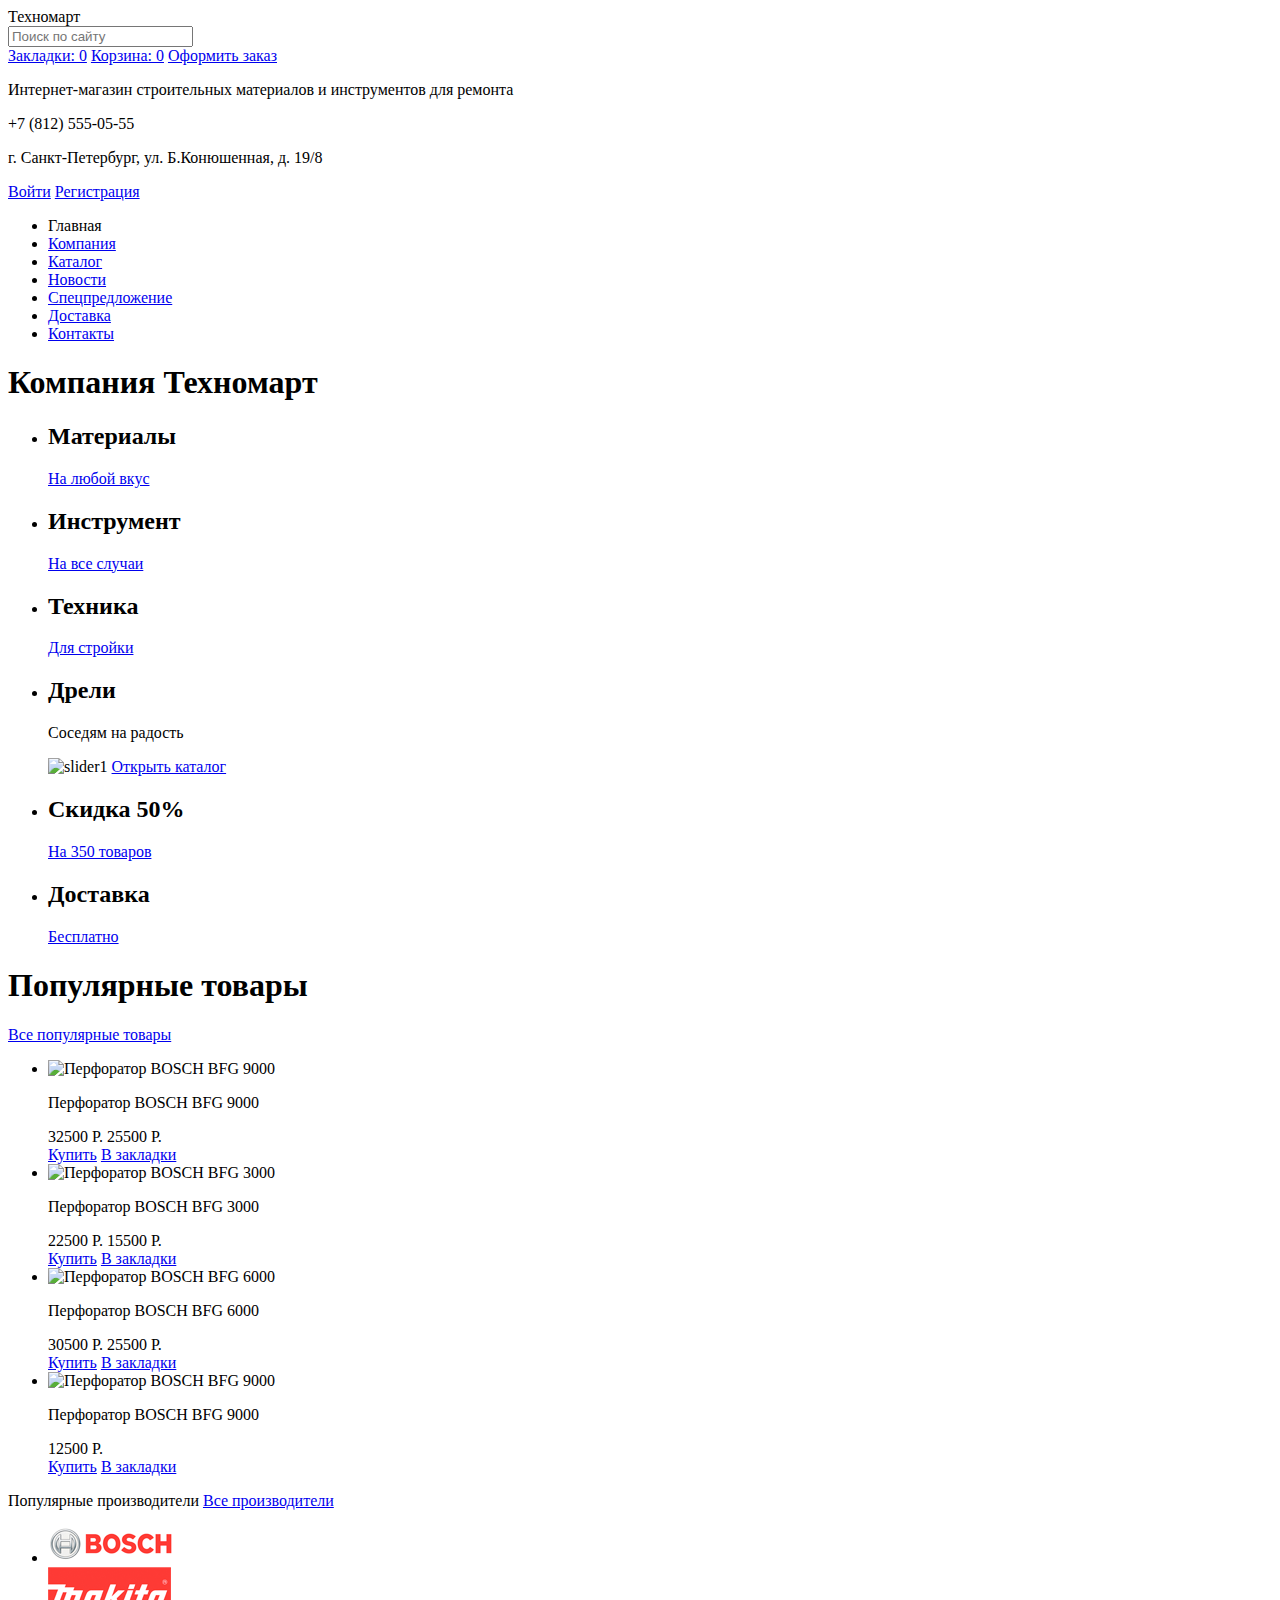
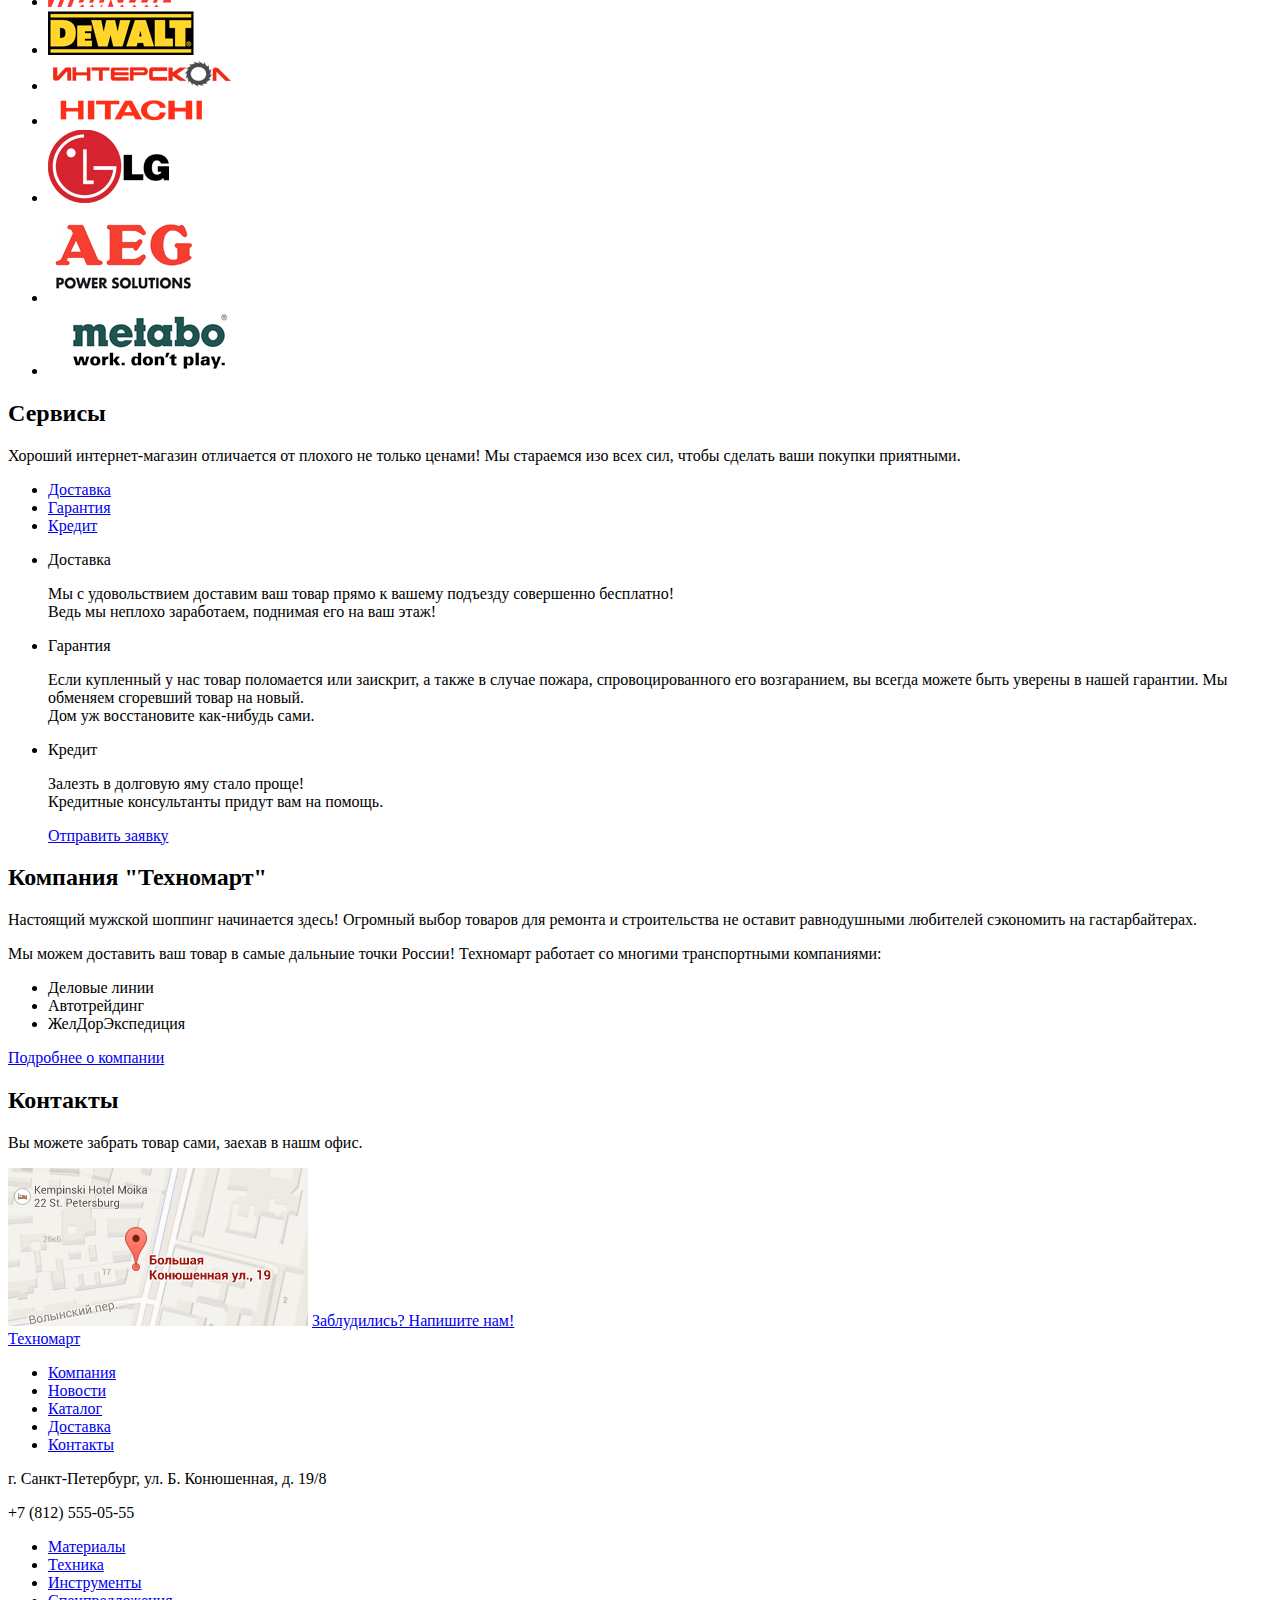
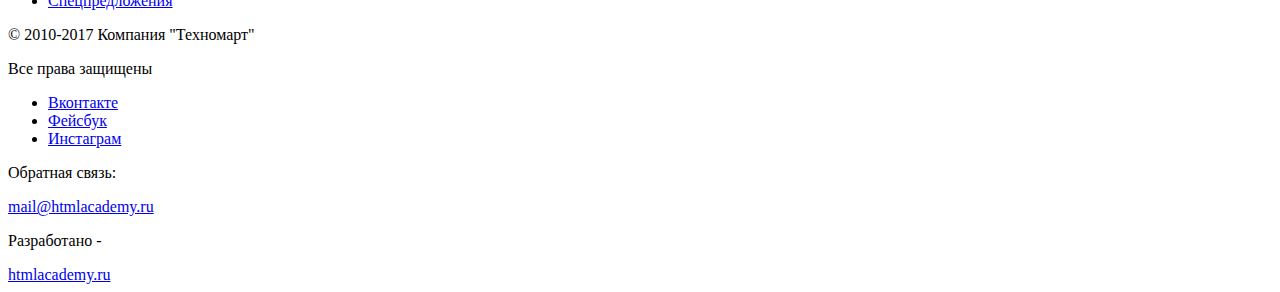
==== commit d278444f: "Работаем с изображением 1" ====
--- a/index.html
+++ b/index.html
@@ -11,8 +11,9 @@
                <a>Техномарт</a>
            </div>
            <div class='container'>
-               <div class='search'>
-               </div>
+               <form class='form-search'>
+                   <input class='search' type='search' placeholder='Поиск по сайту'>
+               </form>
                <a href='#' class='bookmark'>Закладки: 0</a>
                <a href='#' class='basket'>Корзина: 0</a>
                <a href='#' class='order'>Оформить заказ</a>
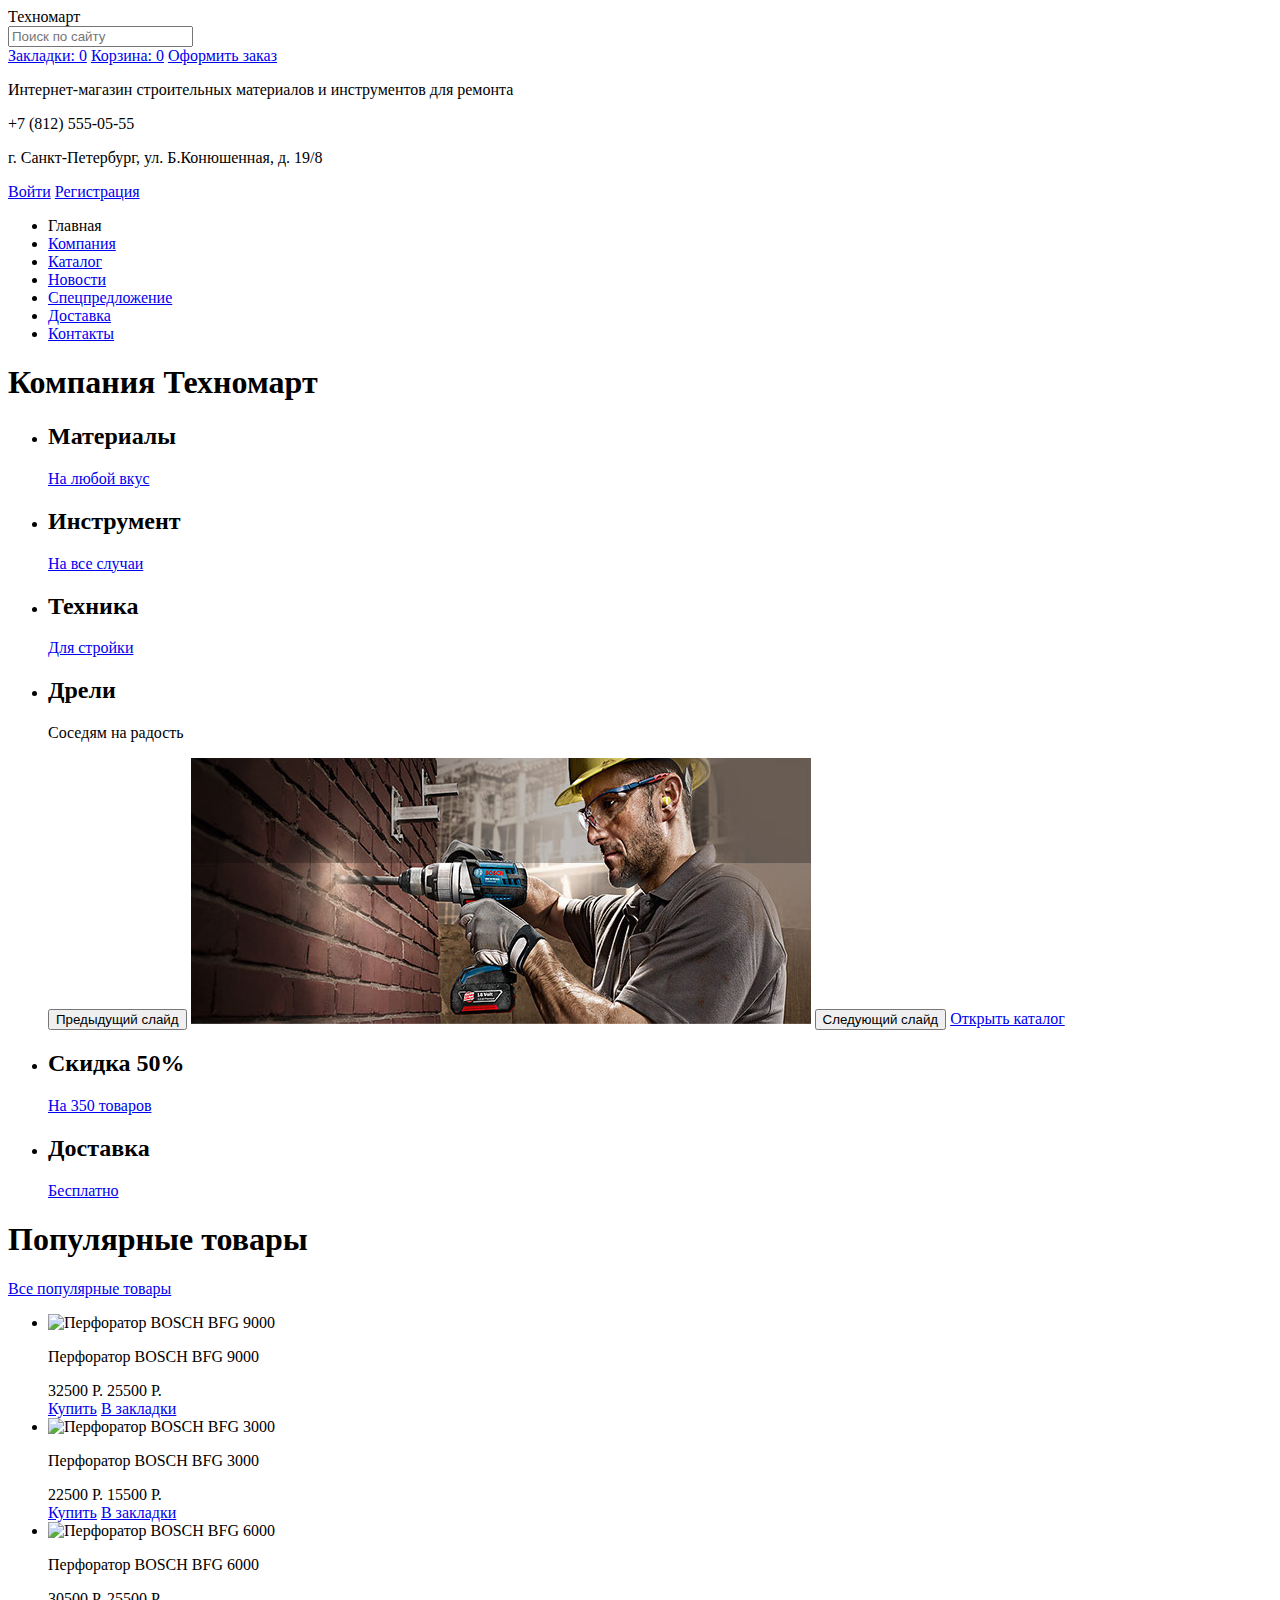
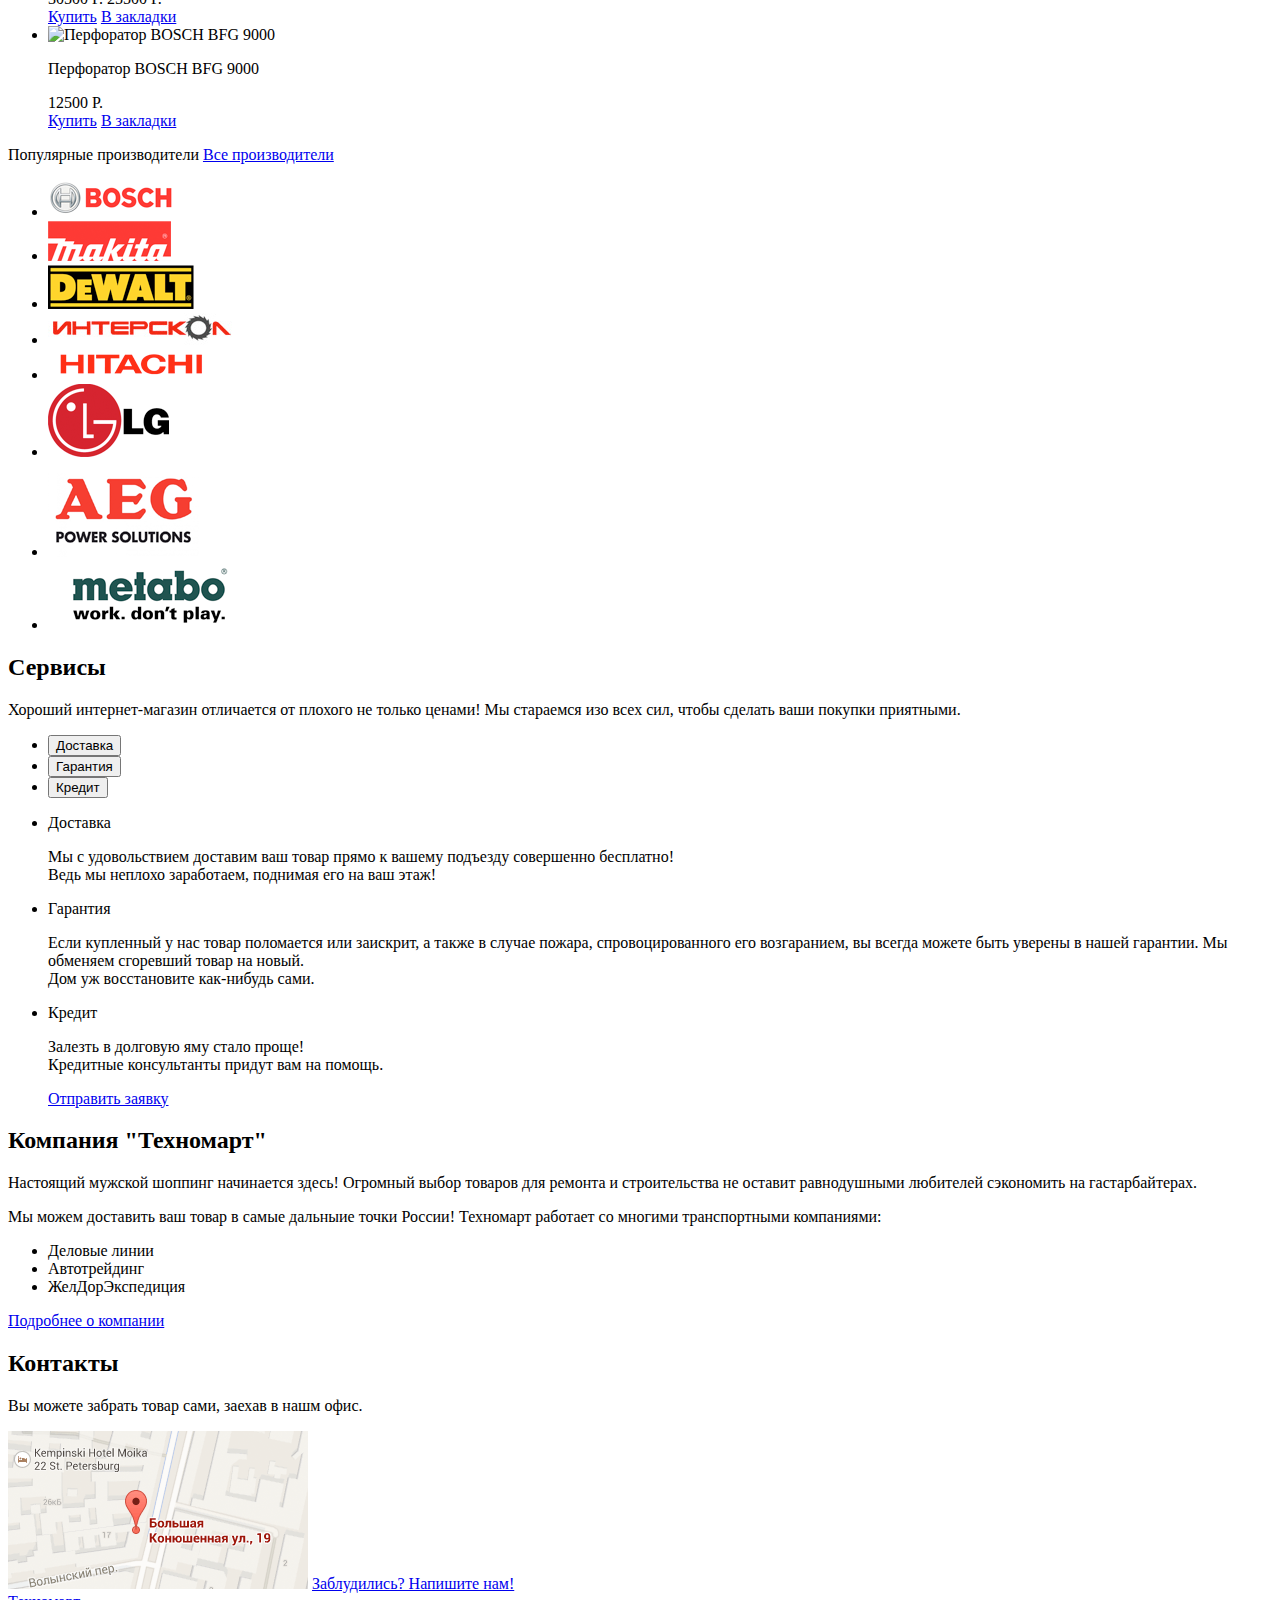
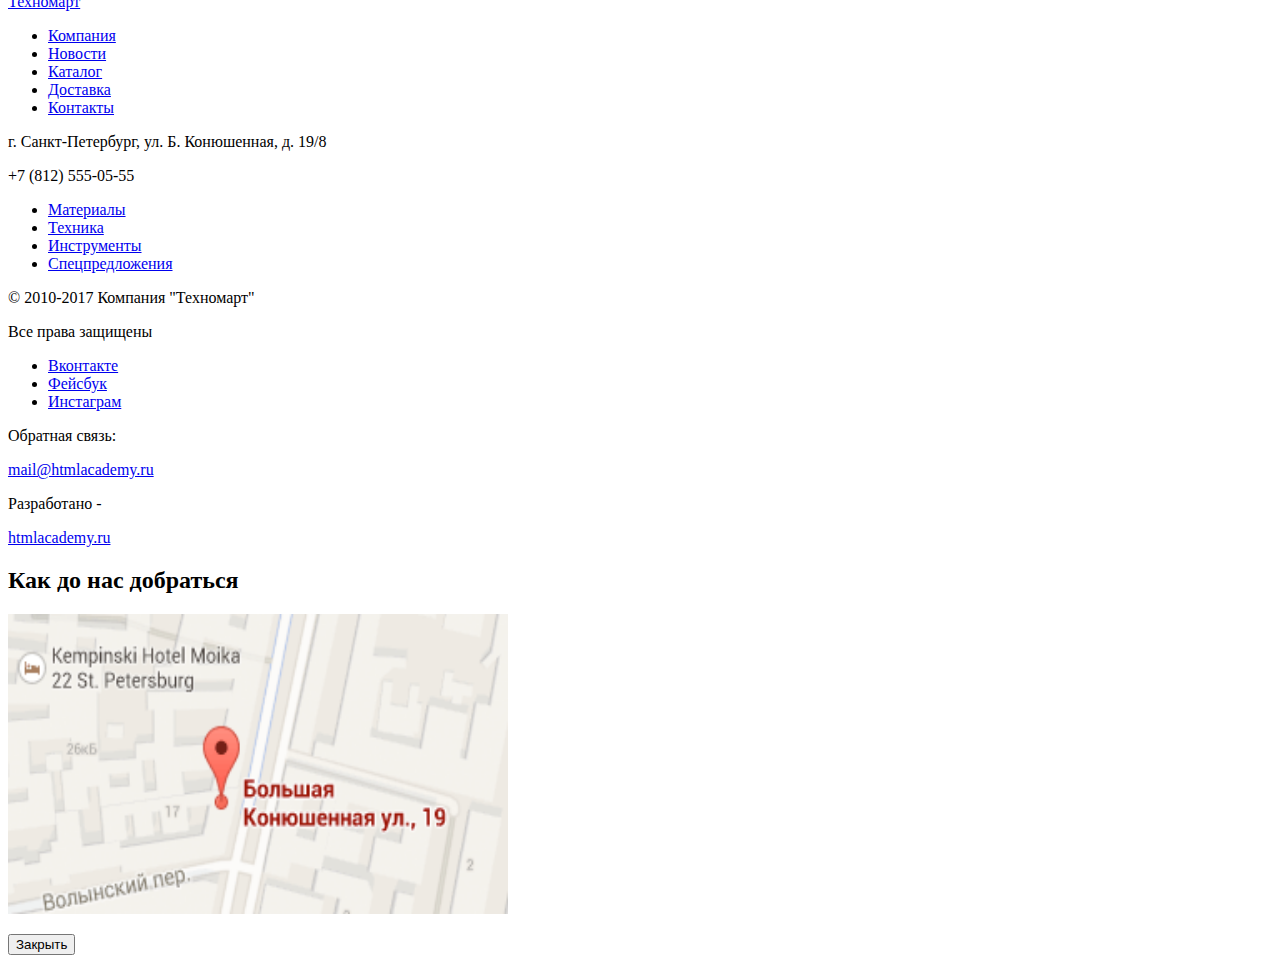
==== commit 6d25378b: "Добавляем формы" ====
--- a/index.html
+++ b/index.html
@@ -45,7 +45,7 @@
        </nav>
     </header>
     <main>
-        <h1>Компания Техномарт</h1>
+        <h1 class='visually-hidden'>Компания Техномарт</h1>
         <section class='info-service'>
             <ul class='list-offer'>
                 <li class='offer material'>
@@ -62,9 +62,15 @@
                 </li>
                 <li class='slider-offer'>
                     <h2>Дрели</h2>
-                    <p>Соседям на радость</p> 
-                    <img src="img/slider-2.jpg" width="620" height="266" alt="slider1">
-                    <a href='catalog.html' class='button'>Открыть каталог</a> 
+                    <p>Соседям на радость</p>
+                    <button class='slider-button' type='button'>
+                        Предыдущий слайд
+                    </button> 
+                    <img src="img/slider-2.jpg" width="620" height="266" alt="slider1"> 
+                    <button class='slider-button' type='button'>
+                        Следующий слайд
+                    </button>
+                    <a href='catalog.html' class='button'>Открыть каталог</a>
                 </li>
                 <li class='offer sale'>
                     <h2>Скидка 50%</h2>
@@ -184,9 +190,21 @@
             <div class='service-block'>
                 <div class='service-button'>
                    <ul>
-                       <li><a href='#'>Доставка</a></li>
-                       <li><a href='#'>Гарантия</a></li>
-                       <li><a href='#'>Кредит</a></li>
+                       <li>
+                           <button class='info-button' type='button'>
+                               Доставка
+                           </button>
+                       </li>
+                       <li>
+                           <button class='info-button' type='button'>
+                               Гарантия
+                           </button>
+                       </li>
+                       <li>
+                           <button class='info-button' type='button'>
+                               Кредит
+                           </button>
+                       </li>
                    </ul>
                 </div>
                 <div class='info-service'>
@@ -239,7 +257,7 @@
                     Вы можете забрать товар сами,
                     заехав в нашм офис.
                 </p>
-                <img src="img/map-small.png" width="300" height="158" alt='google-map'>
+                <img src="img/map-small.png" width="300" height="158" alt='Офис компании по адресу ул. Большая Конюшенная 19.8, г. Санкт-Петербург'>
                 <a href='#' class='write-us-button'>Заблудились? Напишите нам!</a>
             </section>
         </section>
@@ -289,5 +307,14 @@
                   </div>           
          </div>
      </footer>
+     <section class='modal-map'>
+         <h2 class='visually-hidden'>Как до нас добраться</h2>
+         <p>
+             <img src="img/map-small.png" width="500" height="300" alt='Офис компании по адресу ул. Большая Конюшенная 19.8, г. Санкт-Петербург'>
+         </p>
+         <button clas='modal-close' type='button'>
+             Закрыть
+         </button>
+     </section>
   </body>
 </html>
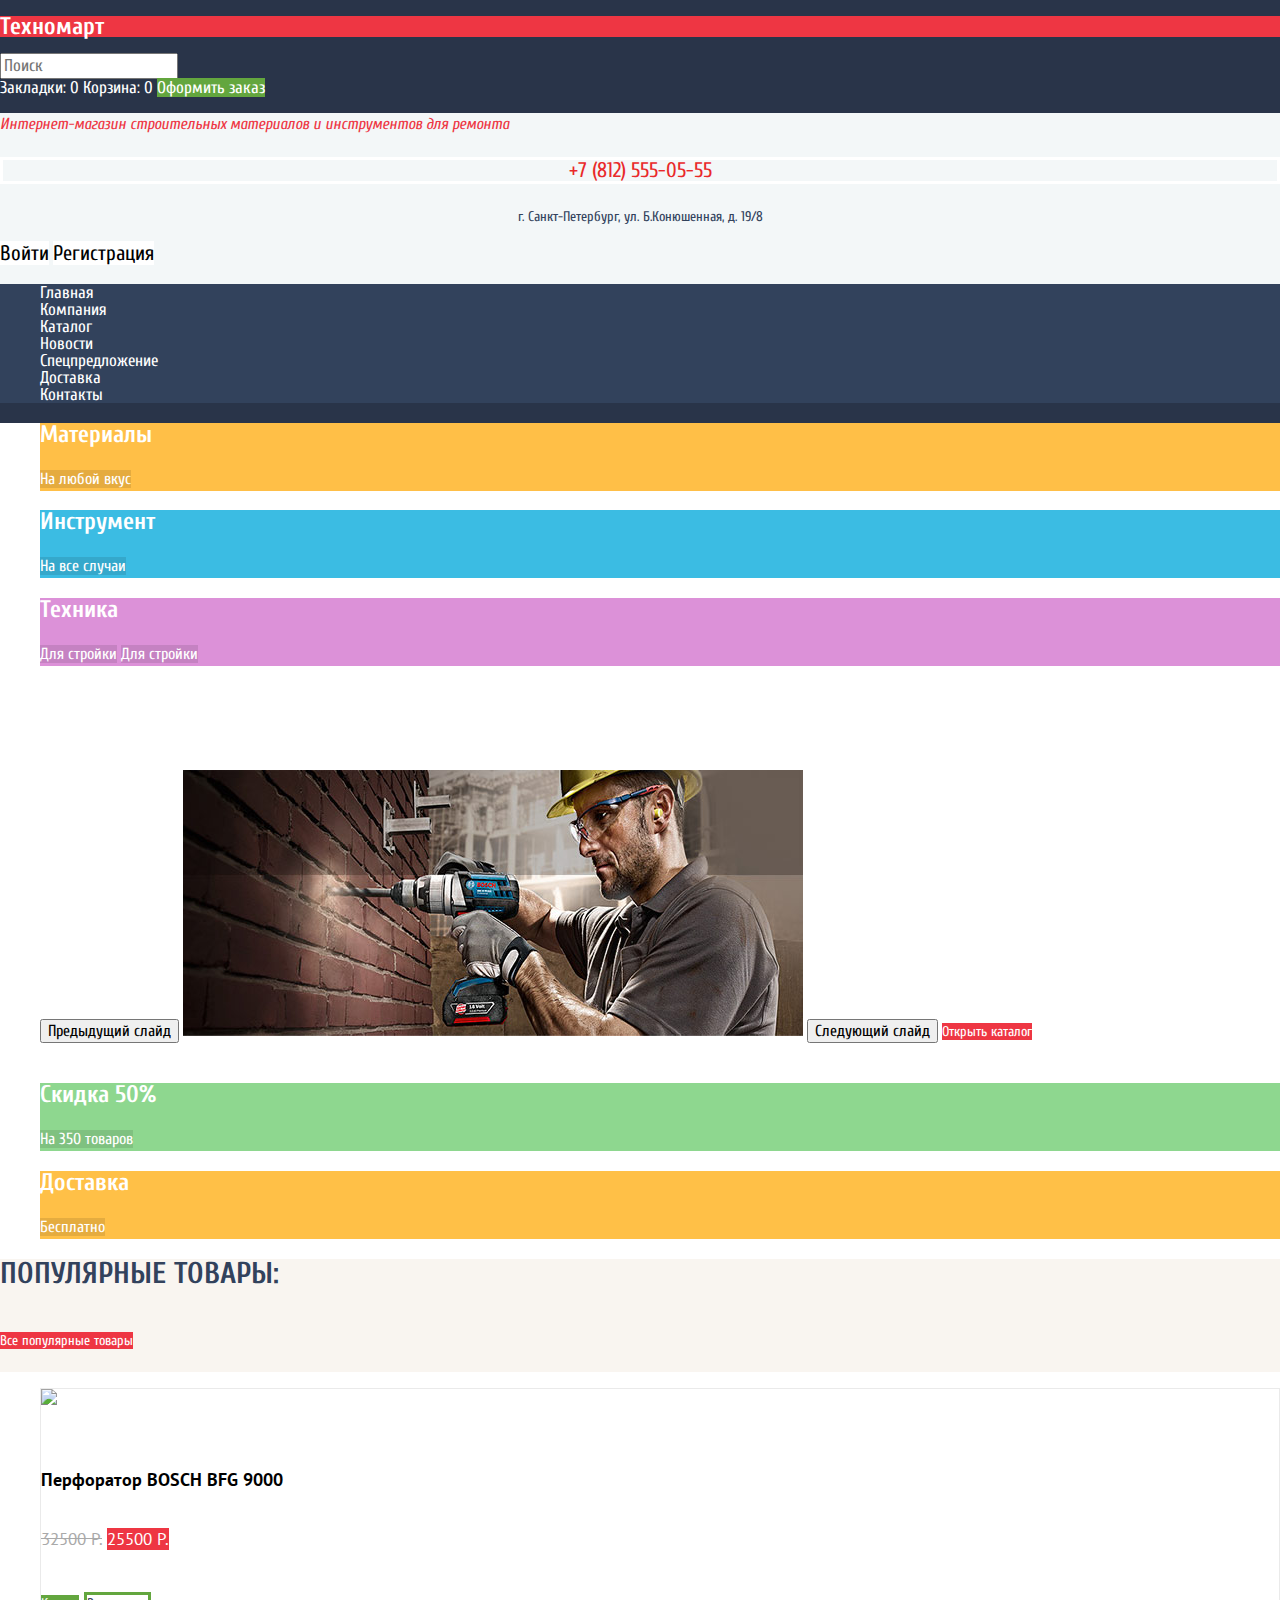
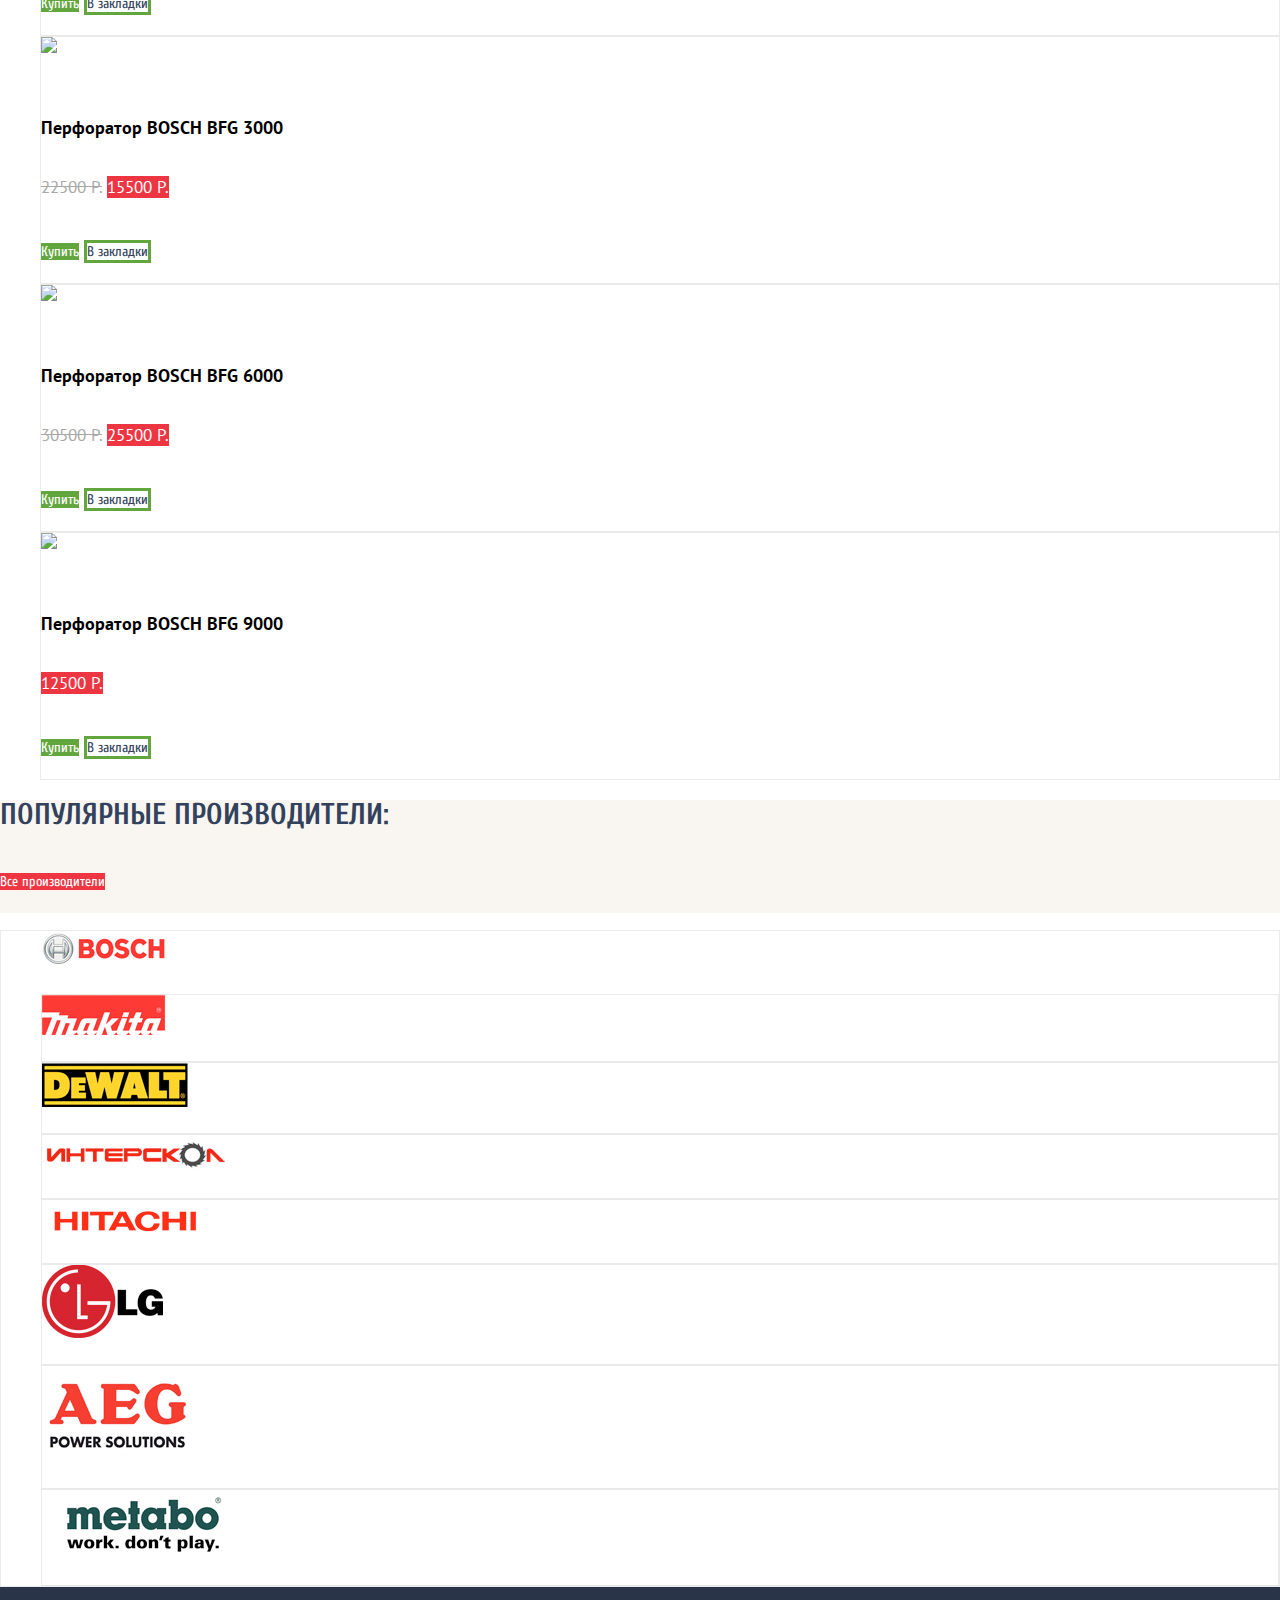
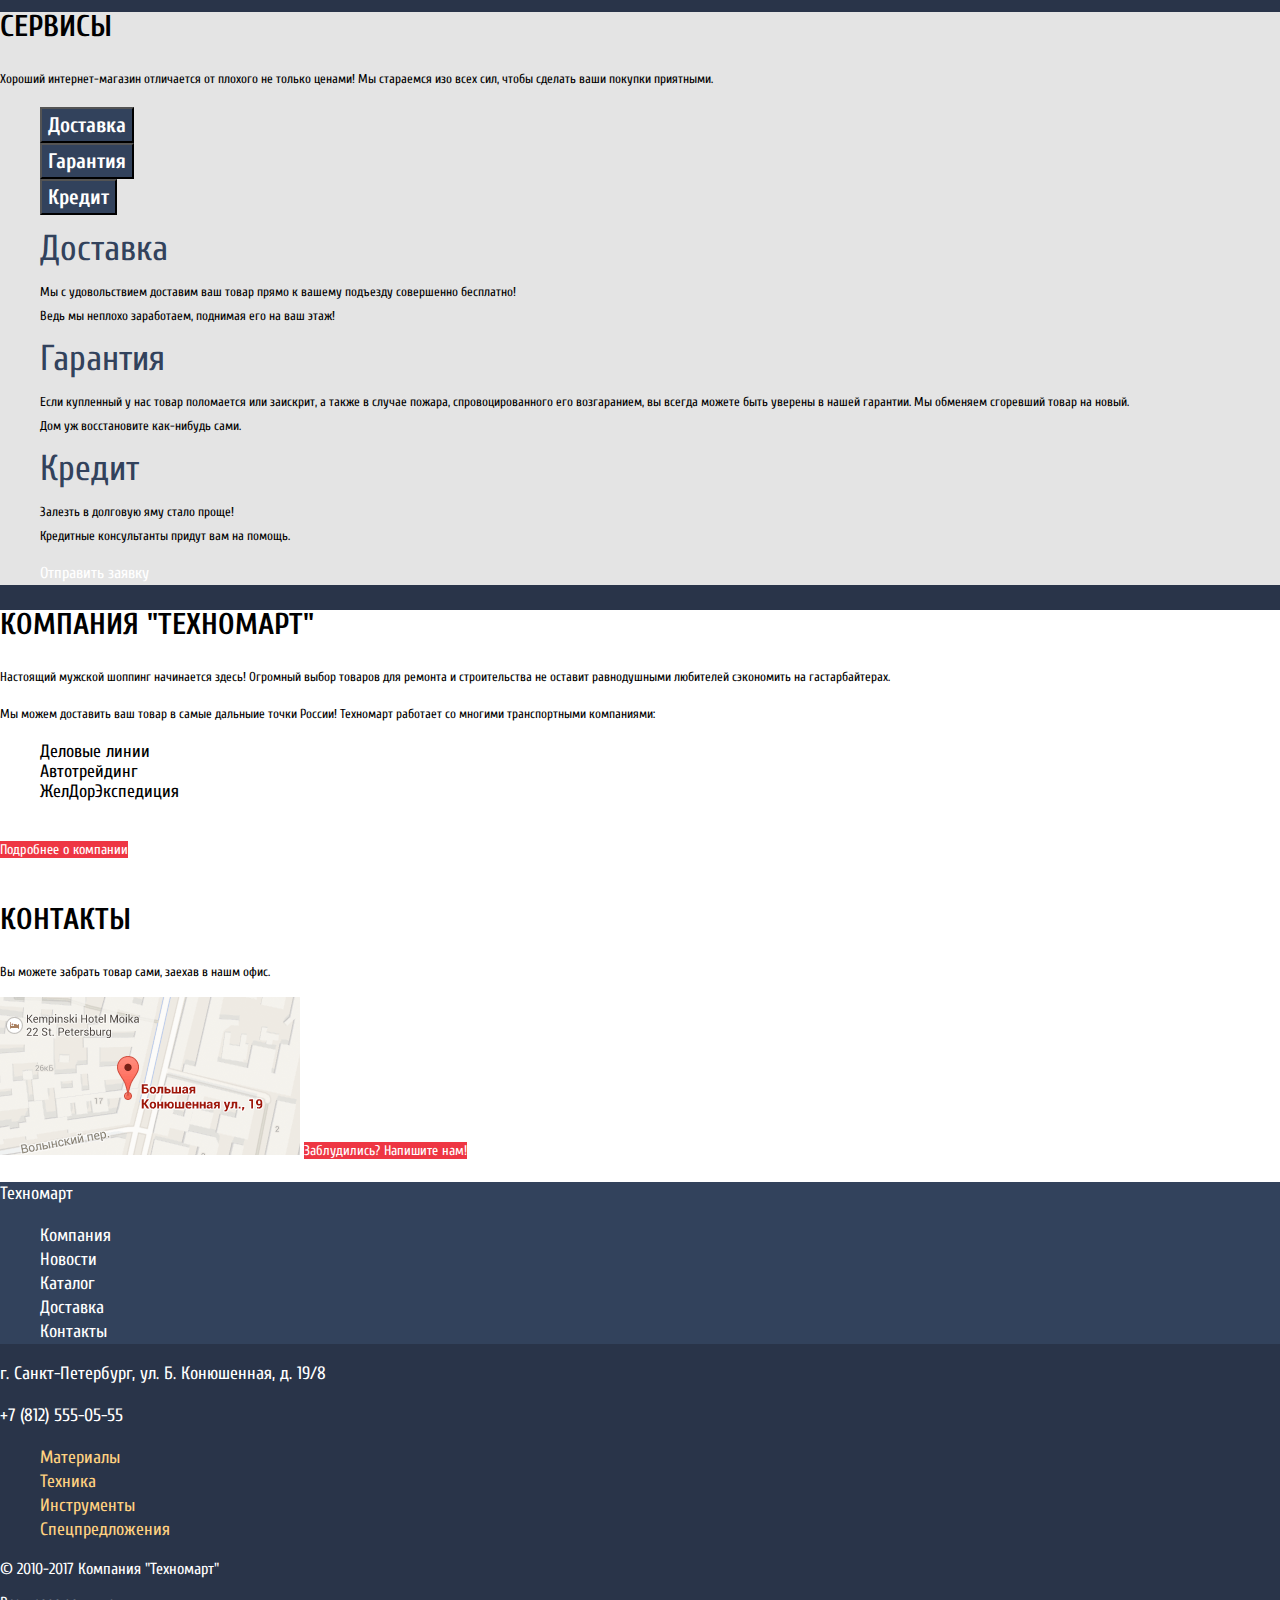
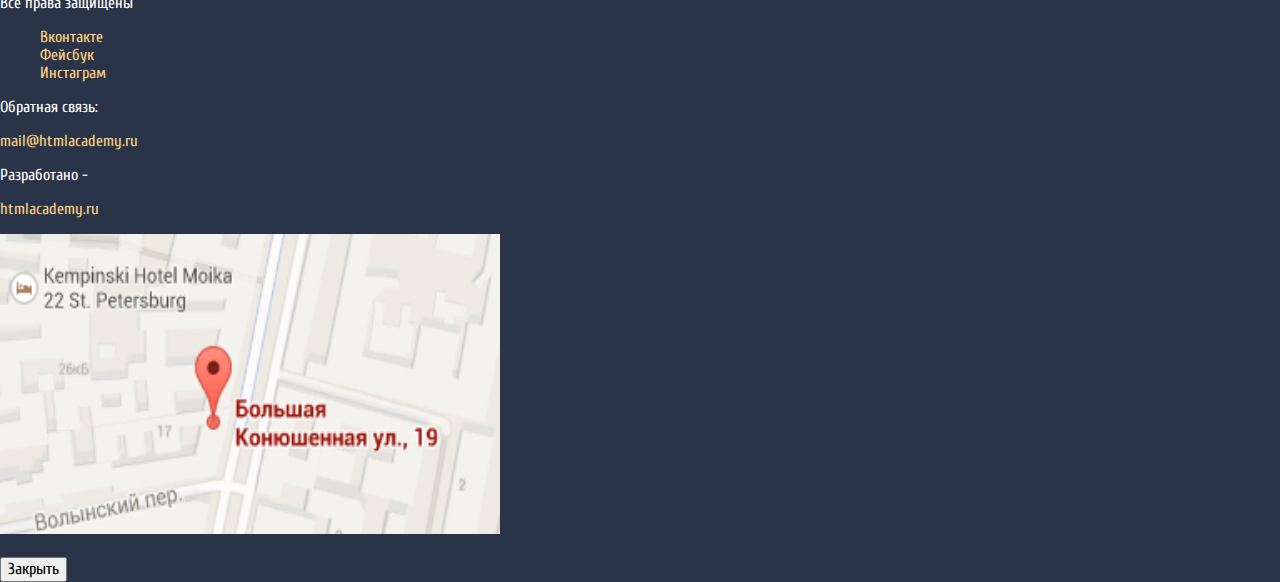
==== commit 35ffb5ba: "Начальная стилизация проекта" ====
--- a/index.html
+++ b/index.html
@@ -3,16 +3,20 @@
   <head>
     <meta charset="utf-8">
     <title>HTML Academy: Техномарт</title>
+    <link href="https://fonts.googleapis.com/css?family=Cuprum:400,400i,700&amp;subset=cyrillic" rel="stylesheet">
+    <link href="https://fonts.googleapis.com/css?family=PT+Sans:400,700&amp;subset=cyrillic" rel="stylesheet">
+    <link href='css/normalize.css'  rel='stylesheet'>
+    <link href='css/style.css' rel='stylesheet'>
   </head>
   <body>
     <header class='header-main'>
        <div class='header-upper'>
            <div class='logo'>
-               <a>Техномарт</a>
+               <h1><a>Техномарт</a></h1>
            </div>
            <div class='container'>
                <form class='form-search'>
-                   <input class='search' type='search' placeholder='Поиск по сайту'>
+                   <input class='search' type='search' placeholder='Поиск'>
                </form>
                <a href='#' class='bookmark'>Закладки: 0</a>
                <a href='#' class='basket'>Корзина: 0</a>
@@ -20,165 +24,170 @@
            </div>       
        </div>
        <div class='header-under'>
-          <div class='about-us'>
-              <p class='description'>Интернет-магазин строительных материалов и инструментов для ремонта</p>
-              <div class='contacts'>
-                  <p class='header-telephone'>+7 (812) 555-05-55</p>
-                  <p class='header-address'>г. Санкт-Петербург, ул. Б.Конюшенная, д. 19/8</p>
-              </div> 
-          </div>
-          <div class='login-connected'>
-              <a href='#' class='login'>Войти</a>
-              <a href='#' class='registration'>Регистрация</a>
-          </div>
-       </div>
-       <nav class='navigation'>
-           <ul>
-               <li><a>Главная</a></li>
-               <li><a href='#'>Компания</a></li>
-               <li><a href='catalog.html'>Каталог</a></li>
-               <li><a href='#'>Новости</a></li>
-               <li><a href='#'>Спецпредложение</a></li>
-               <li><a href='#'>Доставка</a></li>
-               <li><a href='#'>Контакты</a></li>
-           </ul>
-       </nav>
+           <div class='header-middle'>
+              <div class='about-us'>
+                  <p class='description'>Интернет-магазин строительных материалов и инструментов для ремонта</p>
+                  <div class='contacts'>
+                      <p class='header-telephone'>+7 (812) 555-05-55</p>
+                      <p class='header-address'>г. Санкт-Петербург, ул. Б.Конюшенная, д. 19/8</p>
+                  </div> 
+              </div>
+              <div class='login-connected'>
+                  <a href='#' class='login button-login'>Войти</a>
+                  <a href='#' class='registration button-login'>Регистрация</a>
+              </div>
+           </div>
+           <nav class='navigation'>
+               <ul>
+                   <li><a>Главная</a></li>
+                   <li><a href='#'>Компания</a></li>
+                   <li><a href='catalog.html'>Каталог</a></li>
+                   <li><a href='#'>Новости</a></li>
+                   <li><a href='#'>Спецпредложение</a></li>
+                   <li><a href='#'>Доставка</a></li>
+                   <li><a href='#'>Контакты</a></li>
+               </ul>
+           </nav>
+      </div>
     </header>
     <main>
         <h1 class='visually-hidden'>Компания Техномарт</h1>
-        <section class='info-service'>
-            <ul class='list-offer'>
-                <li class='offer material'>
-                    <h2>Материалы</h2>
-                    <a href='#' class='offer-type-info'>На любой вкус</a>
-                </li>
-                <li class='offer tool'>
-                    <h2>Инструмент</h2>
-                    <a href='#' class='offer-type-info'>На все случаи</a>
-                </li>
-                <li class='offer equipment'>
-                    <h2>Техника</h2>
-                    <a href='#' class='offer-type-info'>Для стройки</a>
-                </li>
-                <li class='slider-offer'>
-                    <h2>Дрели</h2>
-                    <p>Соседям на радость</p>
-                    <button class='slider-button' type='button'>
-                        Предыдущий слайд
-                    </button> 
-                    <img src="img/slider-2.jpg" width="620" height="266" alt="slider1"> 
-                    <button class='slider-button' type='button'>
-                        Следующий слайд
-                    </button>
-                    <a href='catalog.html' class='button'>Открыть каталог</a>
-                </li>
-                <li class='offer sale'>
-                    <h2>Скидка 50%</h2>
-                    <a href='#' class='offer-type-info'>На 350 товаров</a>
-                </li>
-                <li class='offer delivery'>
-                    <h2>Доставка</h2>
-                    <a href='#' class='offer-type-info'>Бесплатно</a>
-                </li>
-            </ul>
-        </section>
-        <section class='popular-item'>
-          <div class='popular'>
-               <div class='popular-header'>
-                   <h1>Популярные товары</h1>
-                   <a href='#' class='button'>Все популярные товары</a>
+        <div class='main-info'>
+            <section class='info-service'>
+                <ul class='list-offer'>
+                    <li class='offer material'>
+                        <h2>Материалы</h2>
+                        <a href='#' class='offer-type-info'>На любой вкус</a>
+                    </li>
+                    <li class='offer tool'>
+                        <h2>Инструмент</h2>
+                        <a href='#' class='offer-type-info'>На все случаи</a>
+                    </li>
+                    <li class='offer equipment'>
+                        <h2>Техника</h2>
+                        <a href='#' class='offer-type-info'>Для стройки</a>
+                        <a href='#' class='offer-type-info'>Для стройки</a>
+                    </li>
+                    <li class='slider-offer'>
+                        <h2>Дрели</h2>
+                        <p>Соседям на радость</p>
+                        <button class='slider-button' type='button'>
+                            Предыдущий слайд
+                        </button> 
+                        <img src="img/slider-2.jpg" width="620" height="266" alt="slider1"> 
+                        <button class='slider-button' type='button'>
+                            Следующий слайд
+                        </button>
+                        <a href='catalog.html' class='slider-button main-button'>Открыть каталог</a>
+                    </li>
+                    <li class='offer sale'>
+                        <h2>Скидка 50%</h2>
+                        <a href='#' class='offer-type-info'>На 350 товаров</a>
+                    </li>
+                    <li class='offer delivery'>
+                        <h2>Доставка</h2>
+                        <a href='#' class='offer-type-info'>Бесплатно</a>
+                    </li>
+                </ul>
+            </section>
+            <section class='popular-item'>
+              <div class='popular'>
+                   <div class='popular-header'>
+                       <h1>Популярные товары:</h1>
+                       <a href='#' class='main-button'>Все популярные товары</a>
+                   </div>
+                       <ul class='popular-catalog'>
+                           <li class='popular-element info-goods'>
+                               <img src="img/item-1.jpg" width="220" height="170" alt="Перфоратор BOSCH BFG 9000">
+                               <p class='perfotor-description'>Перфоратор BOSCH BFG 9000</p>
+                               <span class='old-price'>32500 Р.</span>
+                               <span class='new-price'>25500 Р.</span>
+                               <div class='perforator-actions'>
+                                    <a href='#' class='buy-button'>Купить</a>
+                                    <a href='#' class='bookmark-button'>В закладки</a>
+                               </div>
+                           </li>
+                           <li class='popular-element info-goods'>
+                               <img src="img/item-2.jpg" width="220" height="170" alt='Перфоратор BOSCH BFG 3000'>
+                               <p class='perfotor-description'>Перфоратор BOSCH BFG 3000</p>
+                               <span class='old-price'>22500 Р.</span>
+                               <span class='new-price'>15500 Р.</span>
+                               <div class='perforator-actions'>
+                                   <a href='#' class='buy-button'>Купить</a>
+                                   <a href='#' class='bookmark-button'>В закладки</a>
+                               </div>
+                           </li>
+                           <li class='popular-element info-goods'>
+                               <img src="img/item-3.jpg" width="220" height="170" alt='Перфоратор BOSCH BFG 6000'>
+                               <p class='perfotor-description'>Перфоратор BOSCH BFG 6000</p>
+                               <span class='old-price'>30500 Р.</span>
+                               <span class='new-price'>25500 Р.</span>
+                               <div class='perforator-actions'>
+                                   <a href='#' class='buy-button'>Купить</a>
+                                   <a href='#' class='bookmark-button'>В закладки</a>
+                               </div>
+                           </li>
+                           <li class='popular-element info-goods'>
+                               <img src="img/item-4.jpg" width="220" height="170" alt='Перфоратор BOSCH BFG 9000'>
+                               <p class='perfotor-description'>Перфоратор BOSCH BFG 9000</p>
+                               <span class='new-price'>12500 Р.</span>
+                               <div class='perforator-actions'>
+                                   <a href='#' class='buy-button'>Купить</a>
+                                   <a href='#' class='bookmark-button'>В закладки</a>
+                               </div>
+                           </li>
+                       </ul>
                </div>
-                   <ul class='popular-catalog'>
-                       <li class='popular-element info-goods'>
-                           <img src="img/item-1.jpg" width="220" height="170" alt="Перфоратор BOSCH BFG 9000">
-                           <p class='perfotor-description'>Перфоратор BOSCH BFG 9000</p>
-                           <span class='old-price'>32500 Р.</span>
-                           <span class='new-price'>25500 Р.</span>
-                           <div class='perforator-actions'>
-                                <a href='#' class='buy-button'>Купить</a>
-                                <a href='#' class='bookmark-button'>В закладки</a>
-                           </div>
-                       </li>
-                       <li class='popular-element info-goods'>
-                           <img src="img/item-2.jpg" width="220" height="170" alt='Перфоратор BOSCH BFG 3000'>
-                           <p class='perfotor-description'>Перфоратор BOSCH BFG 3000</p>
-                           <span class='old-price'>22500 Р.</span>
-                           <span class='new-price'>15500 Р.</span>
-                           <div class='perforator-actions'>
-                               <a href='#' class='buy-button'>Купить</a>
-                               <a href='#' class='bookmark-button'>В закладки</a>
-                           </div>
-                       </li>
-                       <li class='popular-element info-goods'>
-                           <img src="img/item-3.jpg" width="220" height="170" alt='Перфоратор BOSCH BFG 6000'>
-                           <p class='perfotor-description'>Перфоратор BOSCH BFG 6000</p>
-                           <span class='old-price'>30500 Р.</span>
-                           <span class='new-price'>25500 Р.</span>
-                           <div class='perforator-actions'>
-                               <a href='#' class='buy-button'>Купить</a>
-                               <a href='#' class='bookmark-button'>В закладки</a>
-                           </div>
-                       </li>
-                       <li class='popular-element info-goods'>
-                           <img src="img/item-4.jpg" width="220" height="170" alt='Перфоратор BOSCH BFG 9000'>
-                           <p class='perfotor-description'>Перфоратор BOSCH BFG 9000</p>
-                           <span class='new-price'>12500 Р.</span>
-                           <div class='perforator-actions'>
-                               <a href='#' class='buy-button'>Купить</a>
-                               <a href='#' class='bookmark-button'>В закладки</a>
-                           </div>
-                       </li>
+               <div clas='popular'>
+                <div class='popular-header'>
+                    <h1>Популярные производители:</h1>
+                    <a href='#' class='main-button'>Все производители</a>
+                </div>
+                   <ul class='popular-element info-firm'>
+                    <li class='bosh'>
+                        <a href='#' class='firms-logo'>
+                            <img src="img/logo-bosch.png" width="126" height="37" alt='Bosh'>
+                        </a>
+                    </li>
+                    <li class='popular-element info-firm'>
+                        <a href='#' class='firms-logo'>
+                            <img src="img/logo-makita.png" width="123" height="40" alt='Makita'>
+                        </a>
+                    </li>
+                    <li class='popular-element info-firm'>
+                        <a href='#' class='firms-logo'>
+                            <img src="img/logo-dewalt.png" width="146" height="44" alt='DeWalt'>
+                        </a>
+                    </li>
+                    <li class='popular-element info-firm'>
+                        <a href='#' class='firms-logo'>
+                            <img src="img/logo-interscol.png" width="184" height="32" alt='Интерскол'>
+                        </a>
+                    </li>
+                    <li class='popular-element info-firm'>
+                        <a href='#' class='firms-logo'>
+                            <img src="img/logo-hitachi.png" width="169" height="31" alt='Hitachi'>
+                        </a>
+                    </li>
+                    <li class='popular-element info-firm'>
+                        <a href='#' class='firms-logo'>
+                            <img src="img/logo-lg.png" width="121" height="73" alt='LG'>
+                        </a>
+                    </li>
+                    <li class='popular-element info-firm'>
+                        <a href='#' class='firms-logo'>
+                            <img src="img/logo-aeg.png" width="151" height="96" alt='AEG'>
+                        </a>
+                    </li>
+                    <li class='popular-element info-firm'>
+                        <a href='#' class='firms-logo'>
+                            <img src="img/logo-metabo.png" width="204" height="69" alt='Metabo'>
+                        </a>
+                    </li>
                    </ul>
-           </div>
-           <div clas='popular'>
-            <div class='popular-header'>
-                <span>Популярные производители</span>
-                <a href='#' class='button'>Все производители</a>
-            </div>
-               <ul class='popular-element info-firm'>
-                <li class='bosh'>
-                    <a href='#' class='firms-logo'>
-                        <img src="img/logo-bosch.png" width="126" height="37" alt='Bosh'>
-                    </a>
-                </li>
-                <li class='popular-element info-firm'>
-                    <a href='#' class='firms-logo'>
-                        <img src="img/logo-makita.png" width="123" height="40" alt='Makita'>
-                    </a>
-                </li>
-                <li class='popular-element info-firm'>
-                    <a href='#' class='firms-logo'>
-                        <img src="img/logo-dewalt.png" width="146" height="44" alt='DeWalt'>
-                    </a>
-                </li>
-                <li class='popular-element info-firm'>
-                    <a href='#' class='firms-logo'>
-                        <img src="img/logo-interscol.png" width="184" height="32" alt='Интерскол'>
-                    </a>
-                </li>
-                <li class='popular-element info-firm'>
-                    <a href='#' class='firms-logo'>
-                        <img src="img/logo-hitachi.png" width="169" height="31" alt='Hitachi'>
-                    </a>
-                </li>
-                <li class='popular-element info-firm'>
-                    <a href='#' class='firms-logo'>
-                        <img src="img/logo-lg.png" width="121" height="73" alt='LG'>
-                    </a>
-                </li>
-                <li class='popular-element info-firm'>
-                    <a href='#' class='firms-logo'>
-                        <img src="img/logo-aeg.png" width="151" height="96" alt='AEG'>
-                    </a>
-                </li>
-                <li class='popular-element info-firm'>
-                    <a href='#' class='firms-logo'>
-                        <img src="img/logo-metabo.png" width="204" height="69" alt='Metabo'>
-                    </a>
-                </li>
-               </ul>
-           </div>
-        </section>
+               </div>
+            </section>
+        </div>
         <section class='service'>
             <div class='service-intro'>
                 <h2>Сервисы</h2>
@@ -189,7 +198,7 @@
             </div>
             <div class='service-block'>
                 <div class='service-button'>
-                   <ul>
+                   <ul class='list-info-button'>
                        <li>
                            <button class='info-button' type='button'>
                                Доставка
@@ -249,7 +258,7 @@
                     <li>Автотрейдинг</li>
                     <li>ЖелДорЭкспедиция</li>
                 </ul>
-                <a href='#' class='more-info-button'>Подробнее о компании</a>
+                <a href='#' class='main-button'>Подробнее о компании</a>
             </section>
             <section class='how-find'>
                 <h2>Контакты</h2>
@@ -258,7 +267,7 @@
                     заехав в нашм офис.
                 </p>
                 <img src="img/map-small.png" width="300" height="158" alt='Офис компании по адресу ул. Большая Конюшенная 19.8, г. Санкт-Петербург'>
-                <a href='#' class='write-us-button'>Заблудились? Напишите нам!</a>
+                <a href='#' class='main-button'>Заблудились? Напишите нам!</a>
             </section>
         </section>
      </main>
@@ -291,7 +300,7 @@
                   <p>Все права защищены</p>
               </div>
               <div class="social">
-                 <ul>
+                 <ul class='social-bt'>
                   <li><a class="button-vk" href="#">Вконтакте</a></li>
                   <li><a class="button-fb" href="#">Фейсбук</a></li>
                   <li><a class="button-inst" href="#">Инстаграм</a></li>
--- a/css/style.css
+++ b/css/style.css
@@ -0,0 +1,525 @@
+body {
+    margin: 0;
+    padding: 0;
+    
+    font-family: 'Cuprum', sans-serif;
+    font-size: 16px;
+    line-height: 24px;
+    font-weight: 400;
+    color: #ffffff;
+    text-transform: none;
+    
+    background-color: #293449;
+}
+
+a {
+    text-decoration: none;
+}
+
+.visually-hidden {
+  position: absolute;
+  clip: rect(0 0 0 0);
+  width: 1px;
+  height: 1px;
+  margin: -1px;
+}
+
+.header-upper {
+    font-size: 17px;
+    line-height: 18px;
+    color: #ffffff;
+    
+    background-color: #293449;
+}
+
+.header-upper a {
+    color: #ffffff; 
+    text-align: center;
+}
+
+.logo h1 {
+    font-size: 24px;
+    line-height: 21px;
+    color: #ffffff;
+    
+    background-color: #ee3643;
+}
+
+.logo a:hover {
+    background-color: #ca2c37;    
+}
+
+.logo a:focus {
+    background-color: #ba2732;
+}
+
+.basket-catalog{
+    background-color: #ee3643;
+}
+.bookmark:hover,
+.basket:hover {
+    background-color: #212a3a;
+}
+
+.bookmark:focus,
+.basket:focus {
+    color: #8b8e94;
+    
+    background-color: #212a3a;
+}
+
+.order {
+    background-color: #63a63e;
+}
+
+.order:hover {
+    background-color: #5fbb2d;
+}
+
+.order:focus {
+    background-color: #518534;
+}
+
+.header-under {
+    background-color: #f3f7f8;
+}
+
+.header-under a {
+    color: #ffffff;
+}
+
+.description {
+    font-size: 16px;
+    line-height: 23px;
+    font-style: italic;
+    color: #ee3643;
+}
+
+
+.header-telephone {
+    font-size: 21px;
+    line-height: 21px;
+    color: #e9292a;
+    
+    text-align: center;
+    
+    border: 3px solid #ffffff;
+}
+
+.header-address {
+    font-size: 14px;
+    line-height: 24px;
+    color: #32425c;
+    
+    text-align: center;
+}
+
+.button-login,
+.main-info {
+    background-color: #ffffff;  
+}
+
+.login-connected a{
+    font-size: 21px;
+    line-height: 21px;
+    color: #000000;
+}
+
+.login:hover,
+.registration:hover {
+    color: #ee3643;
+}
+
+.login:focus,
+.registration:focus {
+    color: #b2b2b2;
+}
+
+.navigation {
+    font-size: 17px;
+    line-height: 17px;
+    color: #ffffff;
+    
+    background-color: #32425c;
+}
+
+.navigation li,
+.list-offer li,
+.popular-catalog li,
+.popular-element li,
+.list-info li,
+.info-list li,
+.navigation-contacts li,
+.navigation-offer li,
+.social-bt li,
+.list-info-button,
+.breadcrumbs li,
+.sorting-list {
+    list-style-type: none;
+}
+
+.navigation a:hover {
+    background-color: #293449;
+}
+
+.navigation a:focus {
+    color: #8e939c;
+        
+    background-color: #1d2739;
+}
+
+.info-service h1 {
+    font-size: 24px;
+    line-height: 30px;
+    font-weight: bold; 
+}
+
+.info-service a {
+    color: #ffffff;
+}
+
+.material {
+    background-color: #ffbf47;
+}
+
+.tool {
+    background-color: #3bbce3;
+}
+
+.equipment {
+    background-color: #dc91d8;
+}
+
+.sale {
+    background-color: #8ed78f;
+}
+
+.delivery {
+    background-color: #ffc047;
+}
+
+.offer-type-info {
+    background-color: rgba(0, 0, 0, .1);
+}
+
+.offer-type-info:hover {
+    background-color: rgba(0, 0, 0, .2);
+}
+
+.offer-type-info:focus {
+    background-color: rgba(0, 0, 0, .3);
+}
+
+.main-button {
+    font-size: 14px;
+    line-height: 63px;
+    color: #ffffff;
+    
+    background-color: #ee3643;
+}
+
+.main-button:hover {
+    background-color: #ca2c37
+}
+
+.main-button:focus {
+    background-color: #ba2732
+}
+
+.popular-header {
+    background-color: #f9f5f0;
+}
+
+.popular-header h1,
+.catalog-content h1 {
+    font-size: 30px;
+    line-height: 30px;
+    color: #32425c;
+    text-transform: uppercase;
+}
+
+.popular-element {
+    font-family: 'PT Sans', sans-serif;
+    font-size: 17px;
+    line-height: 63px;
+    
+    border: 1px solid #eaeaea;
+}
+
+.perfotor-description {
+    font-size: 18px;
+    line-height: 20px;
+    color: #000000;
+    font-weight: bold;
+}
+
+.old-price {
+    color: #a9a9a9;
+    
+    text-decoration: line-through;
+}
+
+.new-price {
+    background-color: #ee3643;
+}
+
+.buy-button {
+    font-family: 'Cuprum', sans-serif;
+    font-size: 14px;
+    line-height: 63px;
+    color: #ffffff;
+    
+    background-color: #63a63e;
+}
+
+.bookmark-button {
+    font-family: 'Cuprum', sans-serif;
+    font-size: 14px;
+    line-height: 63px;
+    color: #32425c;
+    
+    border: 3px solid #63a63e;
+}
+
+.buy-button:hover {
+    background-color: #5fbb2d;
+}
+
+.buy-button:focus {
+    background-color: #518534;
+}
+
+.bookmark-button:hover {
+    border: 3px solid #32425c;
+}
+
+.bookmark-button:focus {
+    color: #c1c6ce;
+    
+    border: 3px solid #c1c6ce;
+}
+
+.service {
+    background-color: #e4e4e4;
+}
+
+.service h2,
+.company-info h2 {
+    font-size: 30px;
+    line-height: 30px;
+    color: #000000;
+    text-transform: uppercase;
+}
+
+.service-intro p,
+.list-info p,
+.company-info p {
+    font-size: 13px;
+    line-height: 24px;
+    color: #000000;
+}
+
+.list-info span {
+    font-size: 36px;
+    line-height: 36px;
+    color: #32425c;
+}
+
+.info-button {
+    font-size: 21px;
+    line-height: 30px;
+    color: #ffffff;
+    font-weight: bold;
+    
+    background-color: #32425c;
+}
+
+.info-button:hover {
+    background-color: #293449;
+}
+
+.info-button:focus {
+    color: #32425c;
+    
+    background-color: #ffffff;
+
+}
+
+.company-info {
+    background-color: #ffffff;
+}
+
+.info-list li{
+    font-size: 18px;
+    line-height: 20px;
+    color: #000000;
+}
+
+.footer-upper {
+    background-color: #32425c;
+}
+
+.footer-upper a {
+    color: #ffffff;
+}
+
+.footer-under a,
+.footer-middle a {
+    color: #ffd180;
+}
+
+.footer-upper,
+.footer-middle {
+    font-size: 18px;
+    line-height: 24px;
+}
+
+.footer-under {
+    font-size: 16px;
+    line-height: 18px;
+}
+
+.navigation-contacts a:hover,
+.navigation-offer a:hover,
+.feedback a:hover,
+.site a:hover {
+    text-decoration: underline;
+}
+
+.navigation-contacts a:focus,
+.navigation-offer a:focus {
+    opacity: .5;
+    text-decoration: none;
+}
+
+.feedback a:focus,
+.site a:focus {
+    color: #ee3643;
+    text-decoration: none;
+}
+
+.personal a {
+    font-size: 16px;
+    line-height: 18px;
+    color: #32425c;
+    text-decoration: underline;
+}
+
+.user-control a {
+    font-weight: bold;
+}
+
+.personal a:hover {
+    color: #ee3643;
+}
+
+.personal a:focus {
+    color: #32425c;
+    opacity: .5;
+}
+
+.user-control a:focus {
+    opacity: .5;
+}
+
+.main-info-catalog {
+    font-family: 'PT Sans', sans-serif;
+}
+
+.breadcrumbs a {
+    font-size: 13px;
+    line-height: 63px;
+    color: #000000;
+}
+
+.content-name {
+    font-family: 'Cuprum', sans-serif;
+    background-color: #f2f6f8;
+}
+
+.filter-form {
+    font-family: 'PT Sans', sans-serif;
+    font-size: 15px;
+    line-height: 20px;
+    color: #000000;
+}
+
+.filter-form li {
+    list-style-type: none;
+}
+
+.legend h3 {
+    font-size: 17px;
+    line-height: 105px;
+    font-weight: bold;
+}
+
+.filter-form label {
+    font-size: 15px;
+    line-height: 20px;
+}
+
+.sorting {
+    font-size: 13px;
+    line-height: 63px;
+    color: #000000;
+    text-transform: uppercase;
+    
+    background-color: #f7f3ec;
+}
+
+.sorting a {
+    color: #000000;
+    opacity: .5;
+    border-bottom: 1px dotted red;
+}
+
+.sorting a:hover {
+    color: #000000;
+    opacity: 1;
+    border-bottom: 1px solid red;
+}
+
+.sorting a:focus {
+    color: #ee3643;
+    opacity: 1;
+    border-bottom: none;
+}
+
+.catalog-navigation a {
+    font-size: 13px;
+    line-height: 63px;
+    color: #000000;
+    
+    border: 1px solid #e5e5e5;  
+}
+
+.catalog-navigation a:hover {
+    border: 1px solid #bdc6ca;
+}
+
+.catalog-navigation a:focus {
+    border: 1px solid #ee3643;
+}
+
+.number-active {
+    color: #ffffff;
+    
+    background-color: #ee3643;
+}
+
+.about-product {
+    font-size: 13px;
+    line-height: 24px;
+    color: #000000;
+    
+    background-color: #f2f6f8;
+}
+
+.about-product h2 {
+    font-size: 30px;
+    line-height: 30px;
+    font-weight: normal;
+    text-transform: uppercase;
+    
+}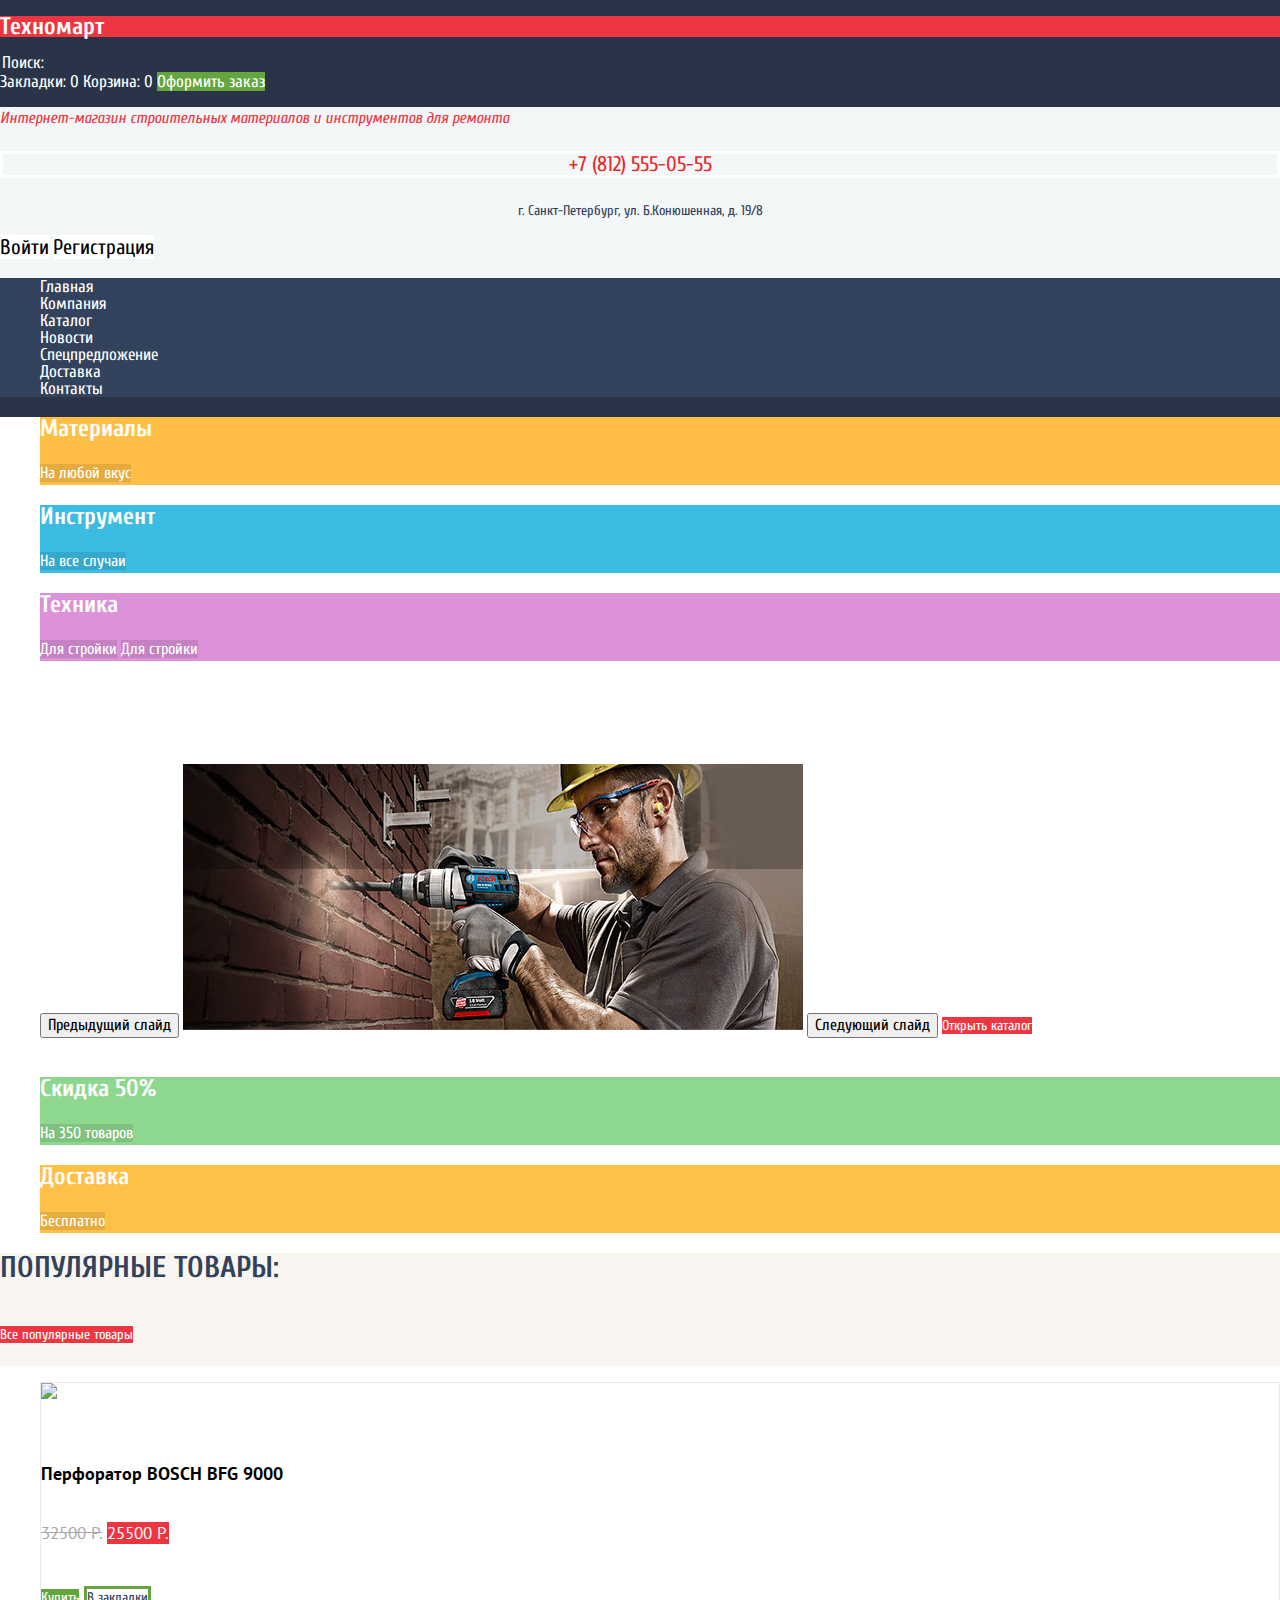
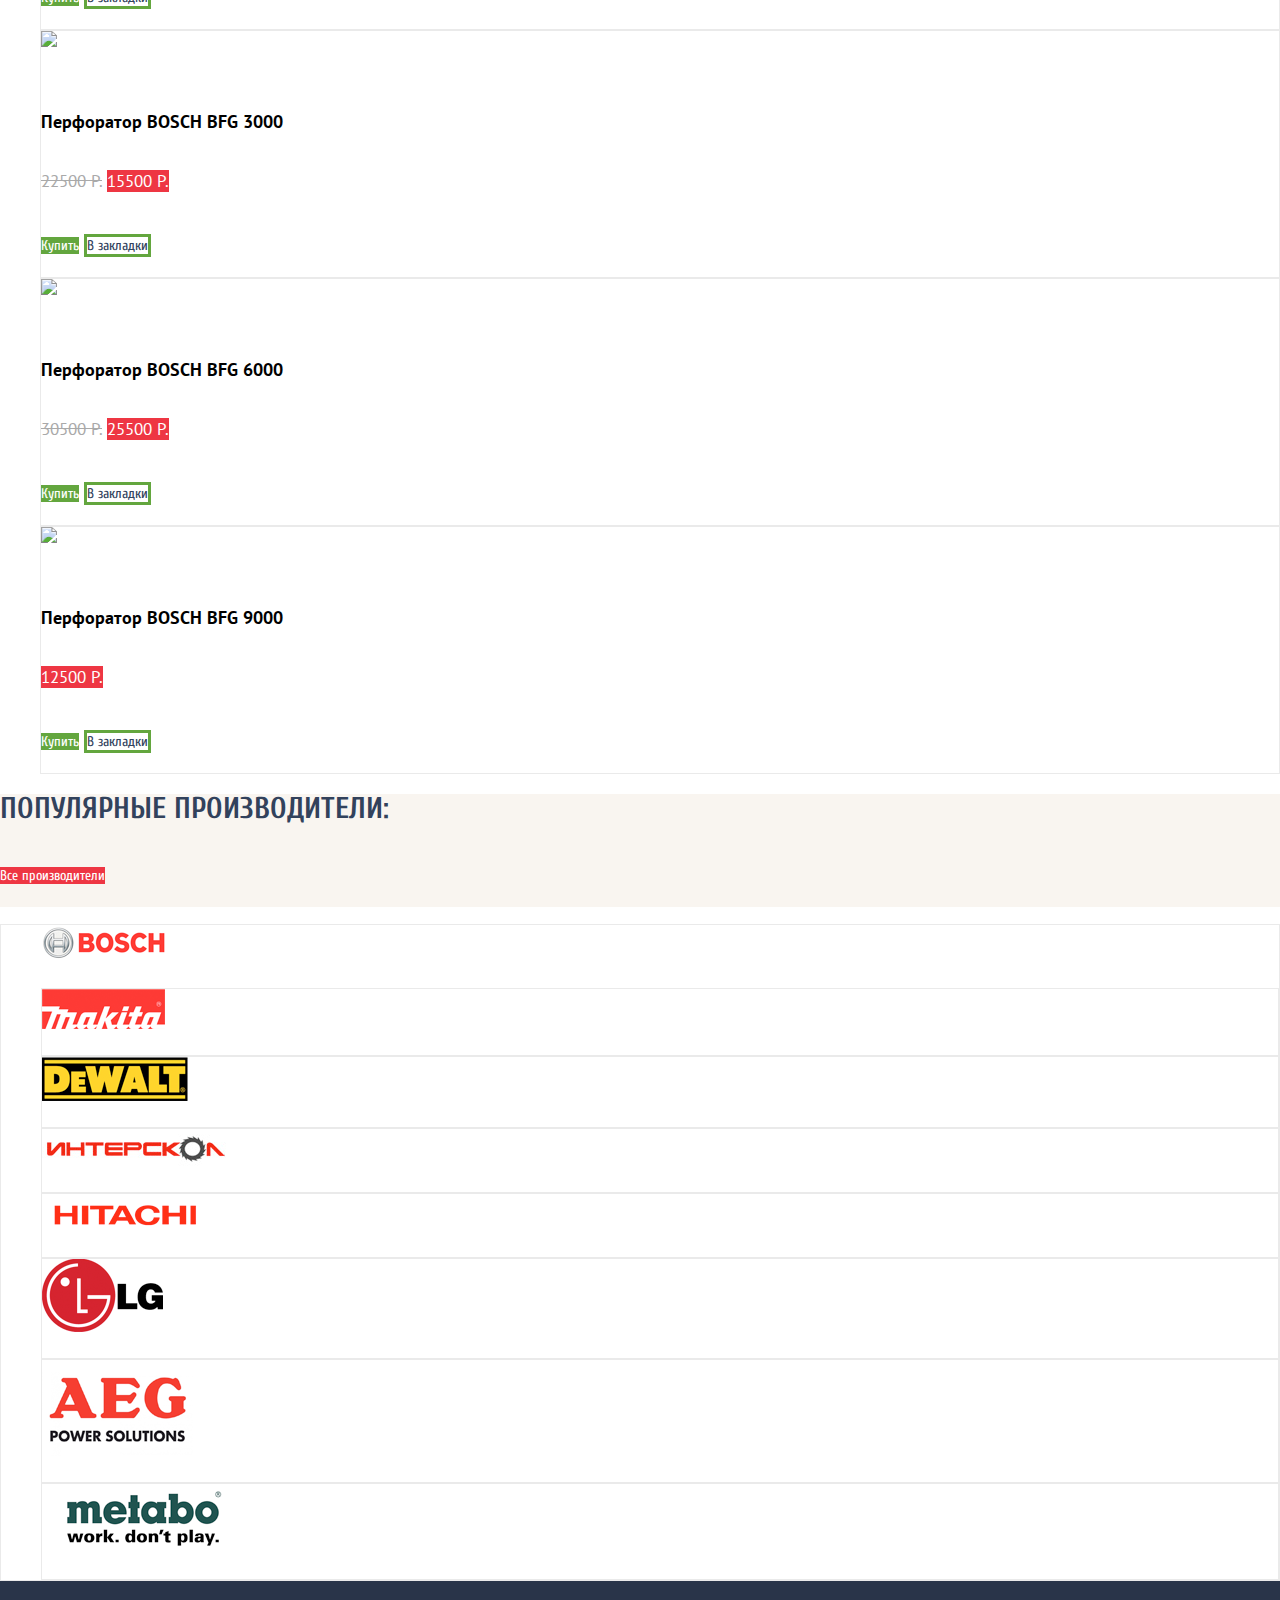
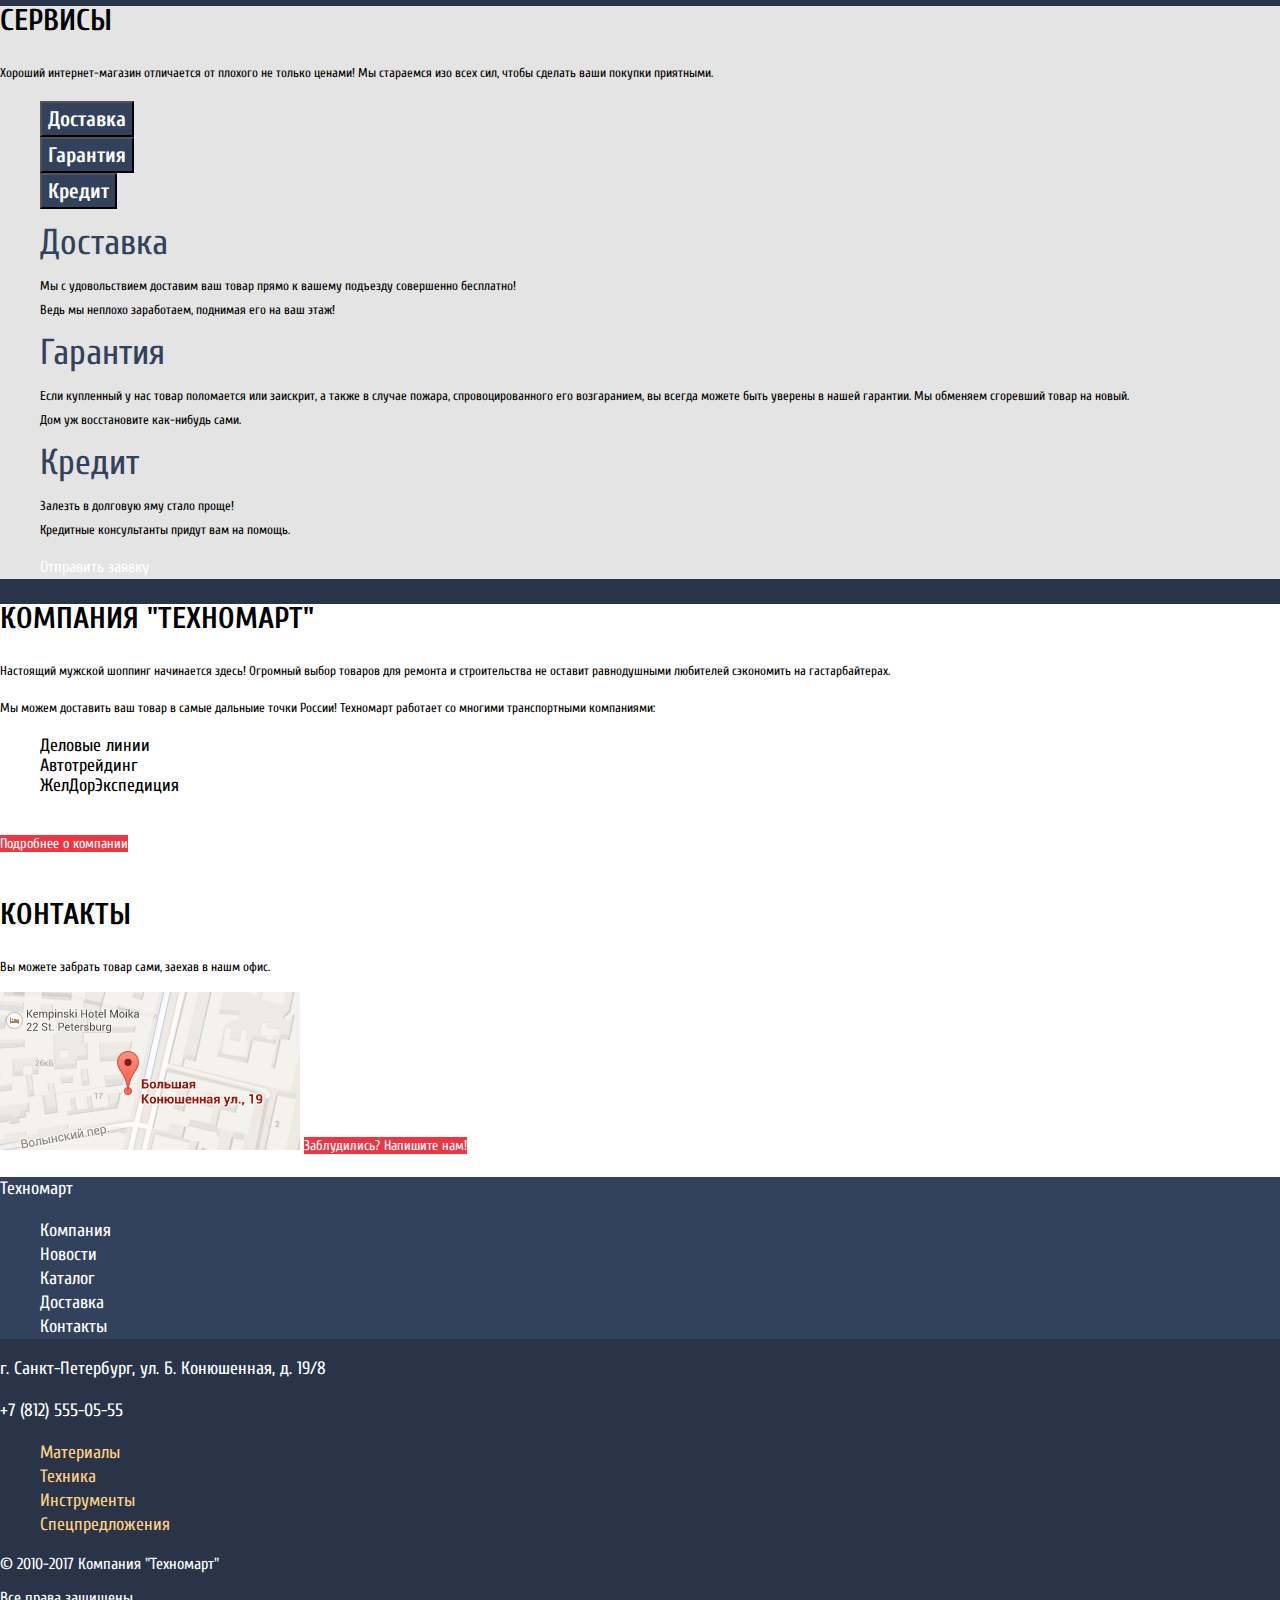
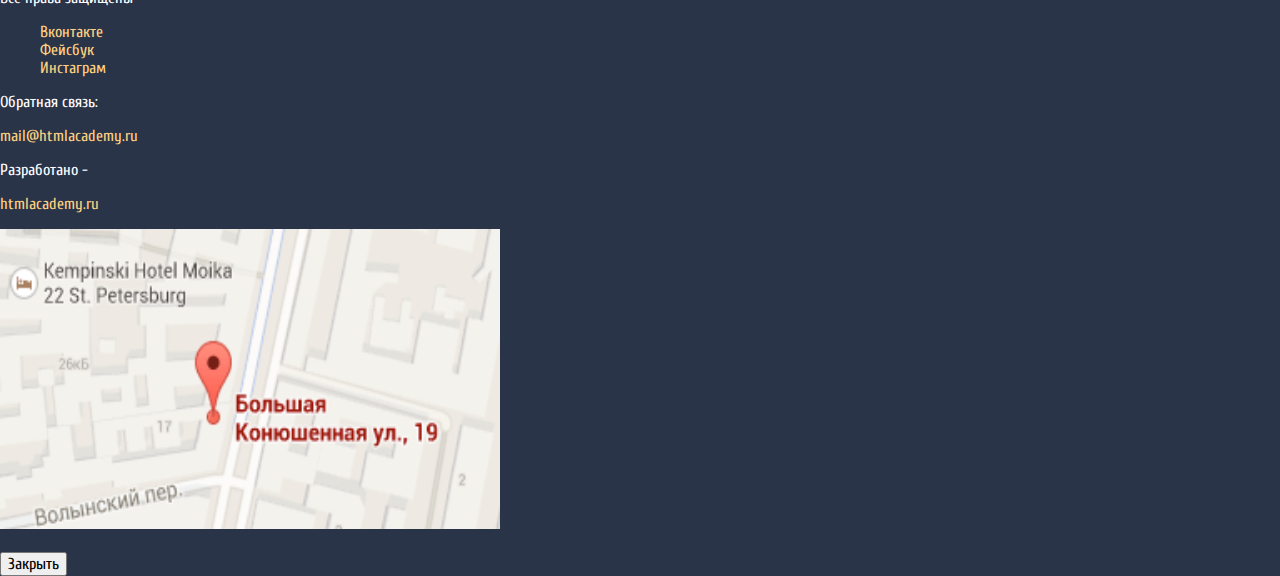
==== commit bdf95c0e: "Стилизация поиска" ====
--- a/index.html
+++ b/index.html
@@ -16,7 +16,7 @@
            </div>
            <div class='container'>
                <form class='form-search'>
-                   <input class='search' type='search' placeholder='Поиск'>
+                   <input class='search' type='search' placeholder='Поиск:'>
                </form>
                <a href='#' class='bookmark'>Закладки: 0</a>
                <a href='#' class='basket'>Корзина: 0</a>
--- a/css/style.css
+++ b/css/style.css
@@ -2,7 +2,7 @@
     margin: 0;
     padding: 0;
     
-    font-family: 'Cuprum', sans-serif;
+    font-family: 'Cuprum', 'Arial', sans-serif;
     font-size: 16px;
     line-height: 24px;
     font-weight: 400;
@@ -49,21 +49,55 @@
     background-color: #ca2c37;    
 }
 
-.logo a:focus {
+.logo a:active {
     background-color: #ba2732;
+}
+
+.search {
+    font-size: 17px;
+    line-height: 18px;
+    color: #ffffff;
+    
+    border: none;
+    background-color: #293449;
+}
+
+::-webkit-input-placeholder {
+  color: #ffffff;
+}
+
+:-ms-input-placeholder {
+  color: #ffffff;
+}
+
+.search:hover {
+    background-color: #212a3a;
+}
+
+.search:active {
+    background-color: #ffffff;
+}
+
+input:active::-webkit-input-placeholder {
+  color: #000000;
+}
+
+input:active:-ms-input-placeholder {
+  color: #000000;
 }
 
 .basket-catalog{
     background-color: #ee3643;
 }
+
 .bookmark:hover,
 .basket:hover {
     background-color: #212a3a;
 }
 
-.bookmark:focus,
-.basket:focus {
-    color: #8b8e94;
+.bookmark:active,
+.basket:active {
+    color: rgba(255,255,255,0.6);
     
     background-color: #212a3a;
 }
@@ -76,7 +110,7 @@
     background-color: #5fbb2d;
 }
 
-.order:focus {
+.order:active {
     background-color: #518534;
 }
 
@@ -130,8 +164,8 @@
     color: #ee3643;
 }
 
-.login:focus,
-.registration:focus {
+.login:active,
+.registration:active {
     color: #b2b2b2;
 }
 
@@ -162,7 +196,7 @@
     background-color: #293449;
 }
 
-.navigation a:focus {
+.navigation a:active {
     color: #8e939c;
         
     background-color: #1d2739;
@@ -206,7 +240,7 @@
     background-color: rgba(0, 0, 0, .2);
 }
 
-.offer-type-info:focus {
+.offer-type-info:active {
     background-color: rgba(0, 0, 0, .3);
 }
 
@@ -222,7 +256,7 @@
     background-color: #ca2c37
 }
 
-.main-button:focus {
+.main-button:active {
     background-color: #ba2732
 }
 
@@ -239,7 +273,7 @@
 }
 
 .popular-element {
-    font-family: 'PT Sans', sans-serif;
+    font-family: 'PT Sans', 'Arial', sans-serif;
     font-size: 17px;
     line-height: 63px;
     
@@ -264,7 +298,7 @@
 }
 
 .buy-button {
-    font-family: 'Cuprum', sans-serif;
+    font-family: 'Cuprum', 'Arial', sans-serif;
     font-size: 14px;
     line-height: 63px;
     color: #ffffff;
@@ -273,7 +307,7 @@
 }
 
 .bookmark-button {
-    font-family: 'Cuprum', sans-serif;
+    font-family: 'Cuprum', 'Arial', sans-serif;
     font-size: 14px;
     line-height: 63px;
     color: #32425c;
@@ -285,7 +319,7 @@
     background-color: #5fbb2d;
 }
 
-.buy-button:focus {
+.buy-button:active {
     background-color: #518534;
 }
 
@@ -293,7 +327,7 @@
     border: 3px solid #32425c;
 }
 
-.bookmark-button:focus {
+.bookmark-button:active {
     color: #c1c6ce;
     
     border: 3px solid #c1c6ce;
@@ -338,7 +372,7 @@
     background-color: #293449;
 }
 
-.info-button:focus {
+.info-button:active {
     color: #32425c;
     
     background-color: #ffffff;
@@ -386,14 +420,14 @@
     text-decoration: underline;
 }
 
-.navigation-contacts a:focus,
-.navigation-offer a:focus {
+.navigation-contacts a:active,
+.navigation-offer a:active {
     opacity: .5;
     text-decoration: none;
 }
 
-.feedback a:focus,
-.site a:focus {
+.feedback a:active,
+.site a:active {
     color: #ee3643;
     text-decoration: none;
 }
@@ -413,17 +447,17 @@
     color: #ee3643;
 }
 
-.personal a:focus {
+.personal a:active {
     color: #32425c;
     opacity: .5;
 }
 
-.user-control a:focus {
+.user-control a:active {
     opacity: .5;
 }
 
 .main-info-catalog {
-    font-family: 'PT Sans', sans-serif;
+    font-family: 'PT Sans', 'Arial', sans-serif;
 }
 
 .breadcrumbs a {
@@ -433,12 +467,12 @@
 }
 
 .content-name {
-    font-family: 'Cuprum', sans-serif;
+    font-family: 'Cuprum', 'Arial', sans-serif;
     background-color: #f2f6f8;
 }
 
 .filter-form {
-    font-family: 'PT Sans', sans-serif;
+    font-family: 'PT Sans', 'Arial', sans-serif;
     font-size: 15px;
     line-height: 20px;
     color: #000000;
@@ -469,20 +503,17 @@
 }
 
 .sorting a {
-    color: #000000;
-    opacity: .5;
+    color: rgba(0,0,0,.5);
     border-bottom: 1px dotted red;
 }
 
 .sorting a:hover {
-    color: #000000;
-    opacity: 1;
+    color: rgba(0,0,0,1);
     border-bottom: 1px solid red;
 }
 
-.sorting a:focus {
-    color: #ee3643;
-    opacity: 1;
+.sorting a:active {
+    color: rgba(0,0,0,.1);
     border-bottom: none;
 }
 
@@ -498,7 +529,7 @@
     border: 1px solid #bdc6ca;
 }
 
-.catalog-navigation a:focus {
+.catalog-navigation a:active {
     border: 1px solid #ee3643;
 }
 
@@ -522,4 +553,10 @@
     font-weight: normal;
     text-transform: uppercase;
     
-}+}
+
+.filter-form input[type='checkbox'] {
+    border-color: red;
+}
+
+
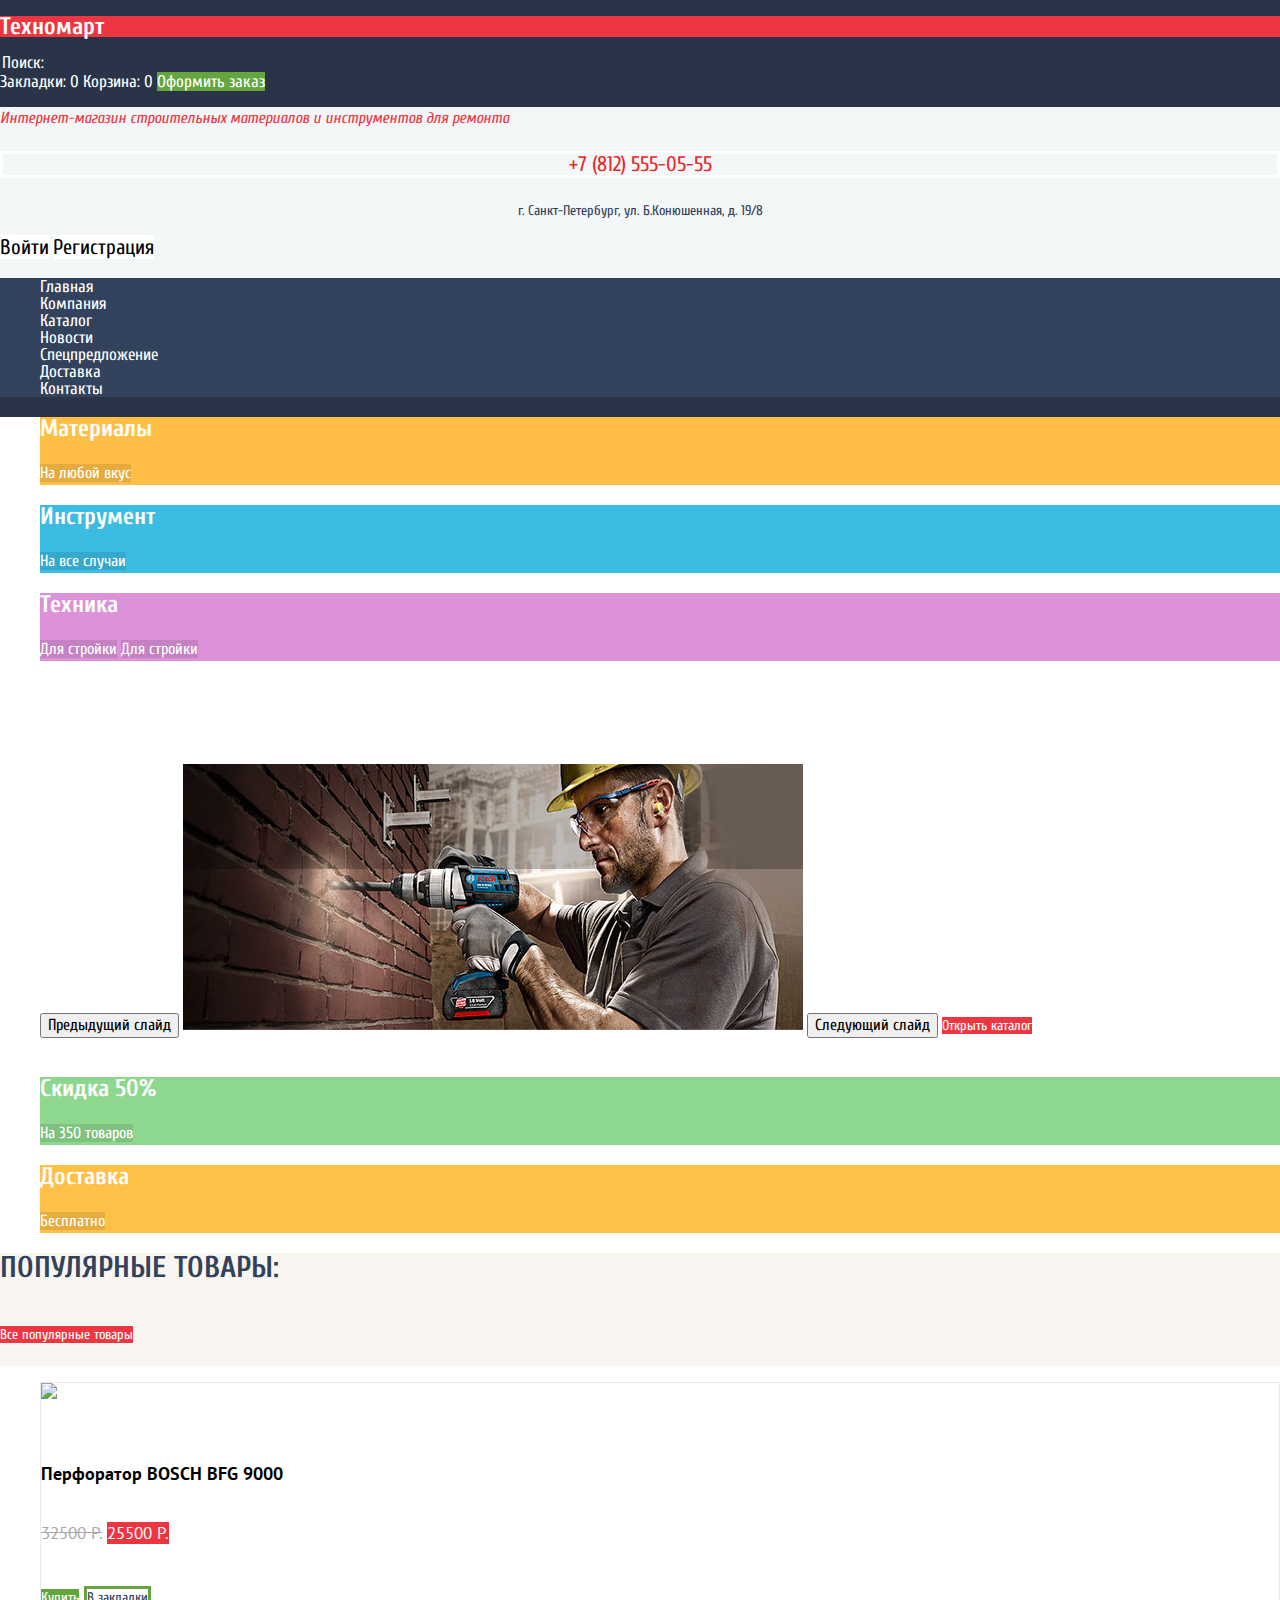
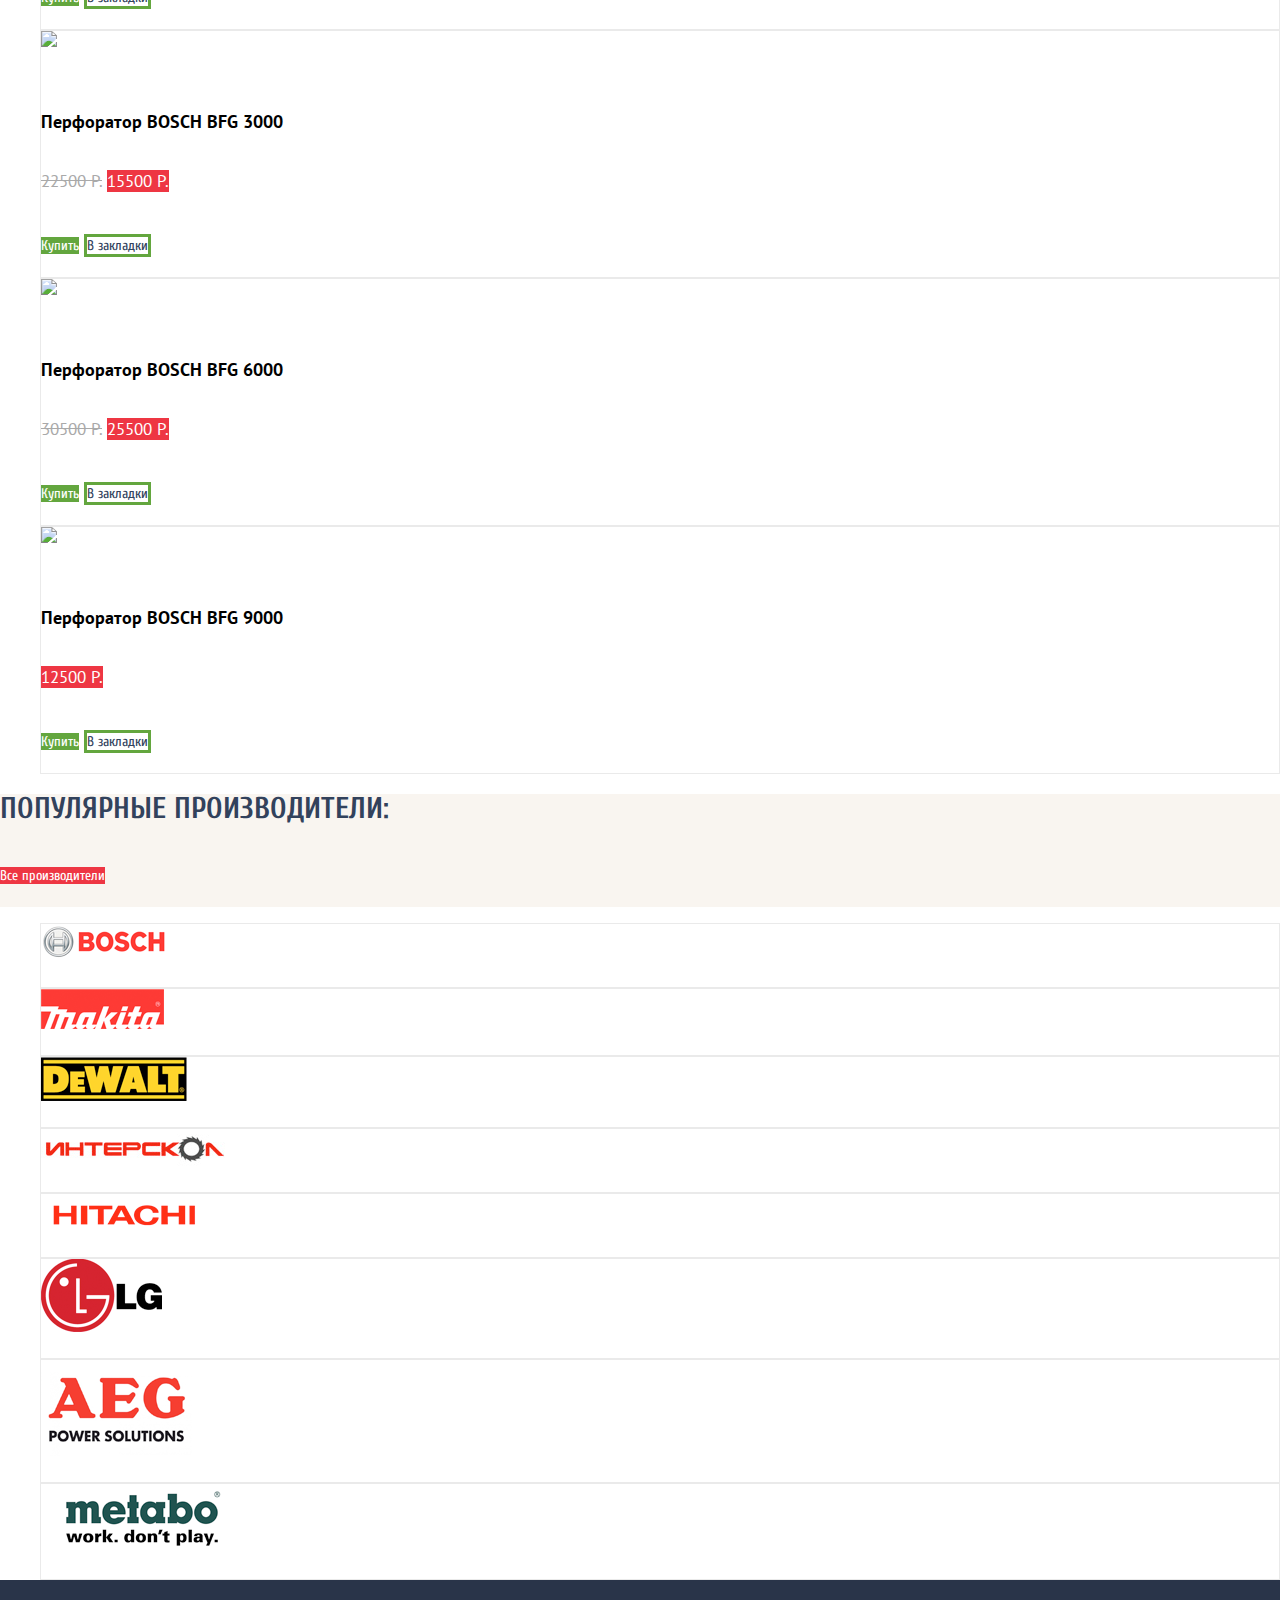
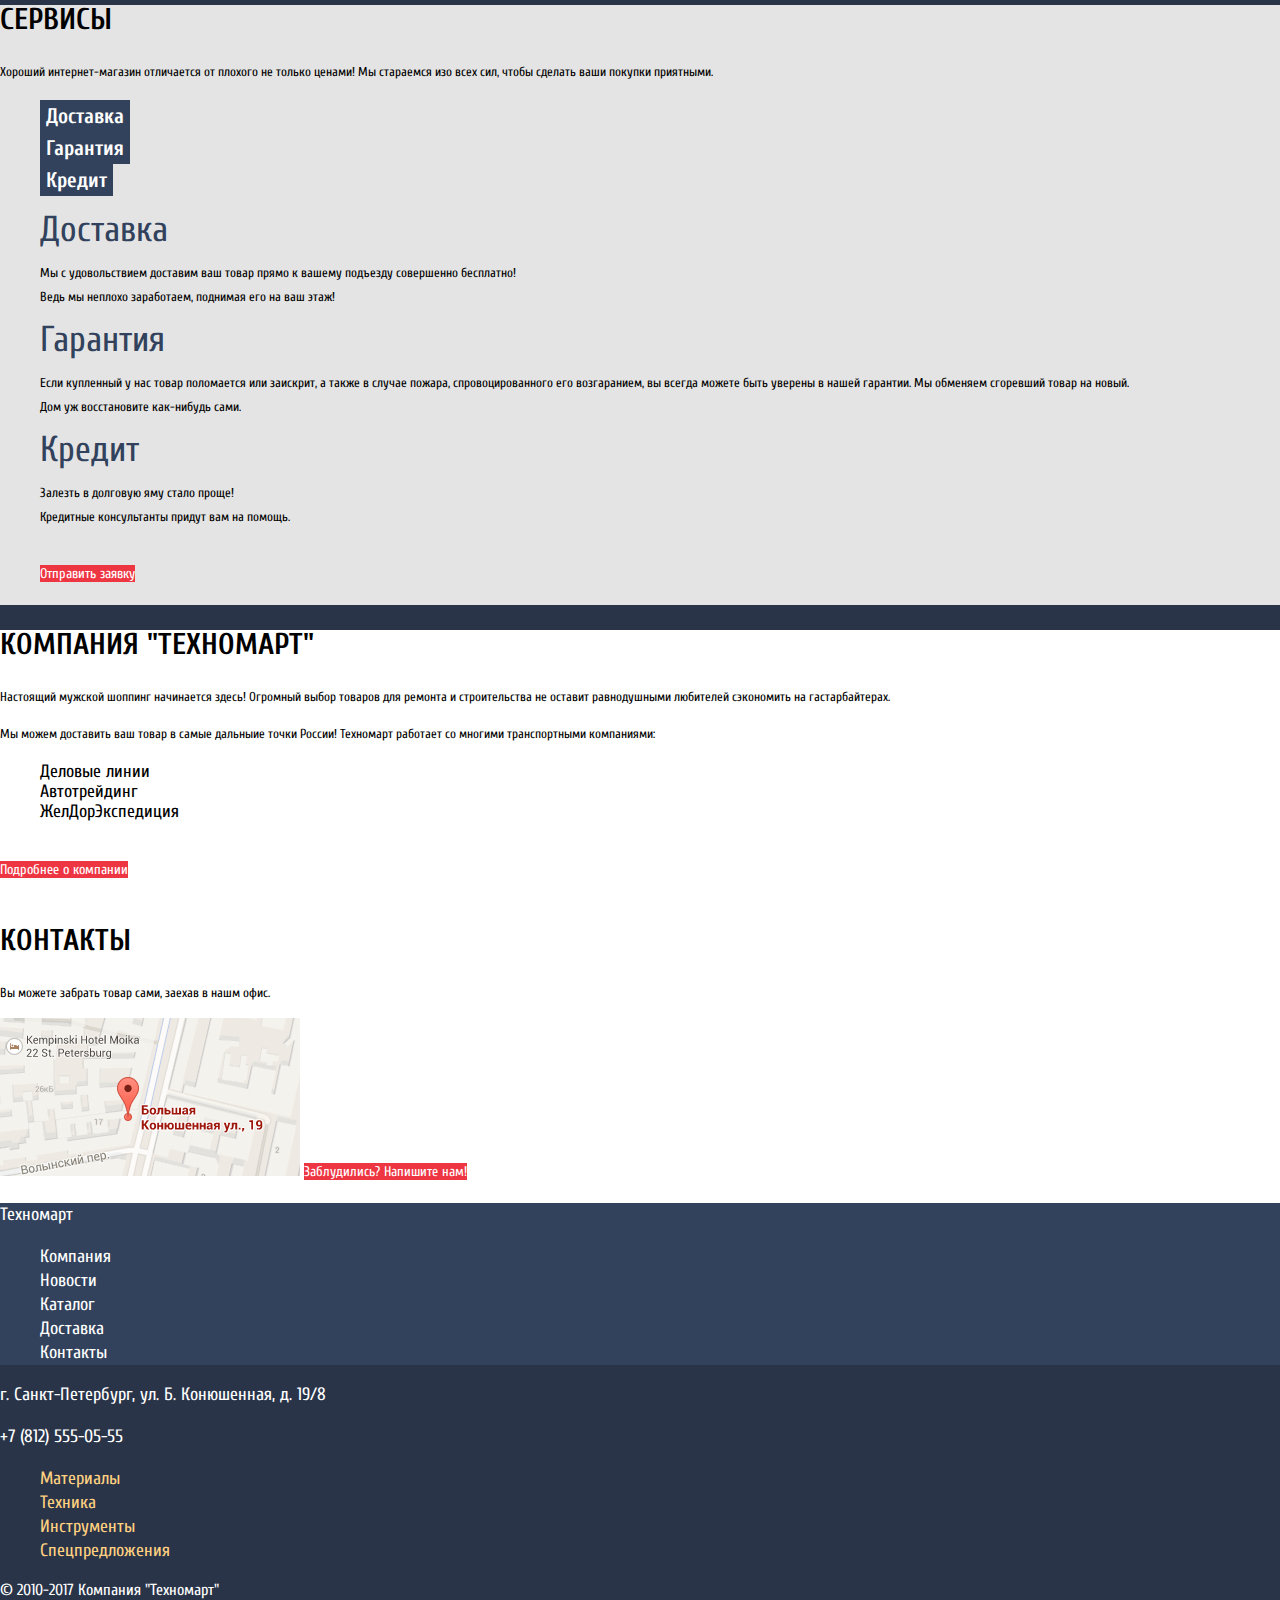
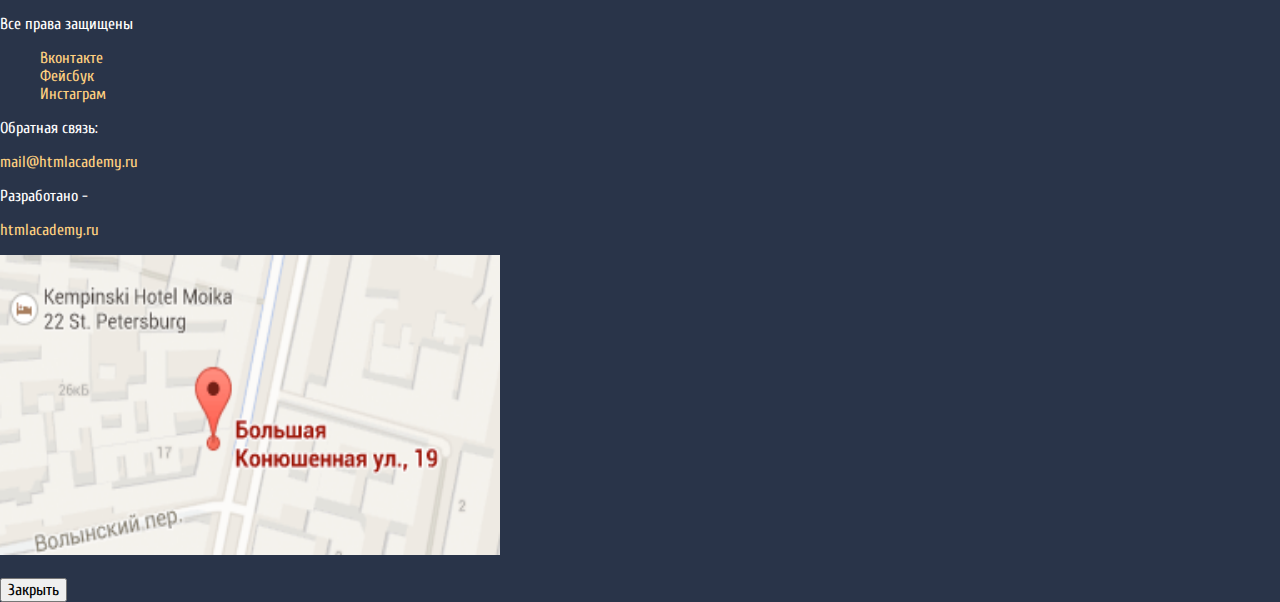
==== commit ab3c9162: "Исправление ошибок" ====
--- a/index.html
+++ b/index.html
@@ -143,8 +143,8 @@
                     <h1>Популярные производители:</h1>
                     <a href='#' class='main-button'>Все производители</a>
                 </div>
-                   <ul class='popular-element info-firm'>
-                    <li class='bosh'>
+                   <ul class='top-firm'>
+                    <li class='popular-element info-firm'>
                         <a href='#' class='firms-logo'>
                             <img src="img/logo-bosch.png" width="126" height="37" alt='Bosh'>
                         </a>
@@ -238,7 +238,7 @@
                             Залезть в долговую яму стало проще!<br>
                             Кредитные консультанты придут вам на помощь.
                         </p>
-                        <a href='#' class='credit-button'>Отправить заявку</a>
+                        <a href='#' class='main-button'>Отправить заявку</a>
                     </li>
                    </ul>
                 </div>
--- a/css/style.css
+++ b/css/style.css
@@ -63,28 +63,30 @@
 }
 
 ::-webkit-input-placeholder {
-  color: #ffffff;
+    color: #ffffff;
 }
 
 :-ms-input-placeholder {
-  color: #ffffff;
+    color: #ffffff;
 }
 
 .search:hover {
     background-color: #212a3a;
 }
 
-.search:active {
+.search:focus {
     background-color: #ffffff;
 }
 
-input:active::-webkit-input-placeholder {
-  color: #000000;
-}
-
-input:active:-ms-input-placeholder {
-  color: #000000;
-}
+input:focus::-webkit-input-placeholder {
+    color: #000000;
+}
+
+input:focus:-ms-input-placeholder {
+    color: #000000;
+}
+
+
 
 .basket-catalog{
     background-color: #ee3643;
@@ -166,7 +168,7 @@
 
 .login:active,
 .registration:active {
-    color: #b2b2b2;
+    color: rgba(0, 0, 0, .3);
 }
 
 .navigation {
@@ -328,9 +330,11 @@
 }
 
 .bookmark-button:active {
-    color: #c1c6ce;
-    
-    border: 3px solid #c1c6ce;
+    opacity: .3;
+}
+
+.info-firm:active {
+    opacity: .3;
 }
 
 .service {
@@ -366,6 +370,7 @@
     font-weight: bold;
     
     background-color: #32425c;
+    border: none;
 }
 
 .info-button:hover {
